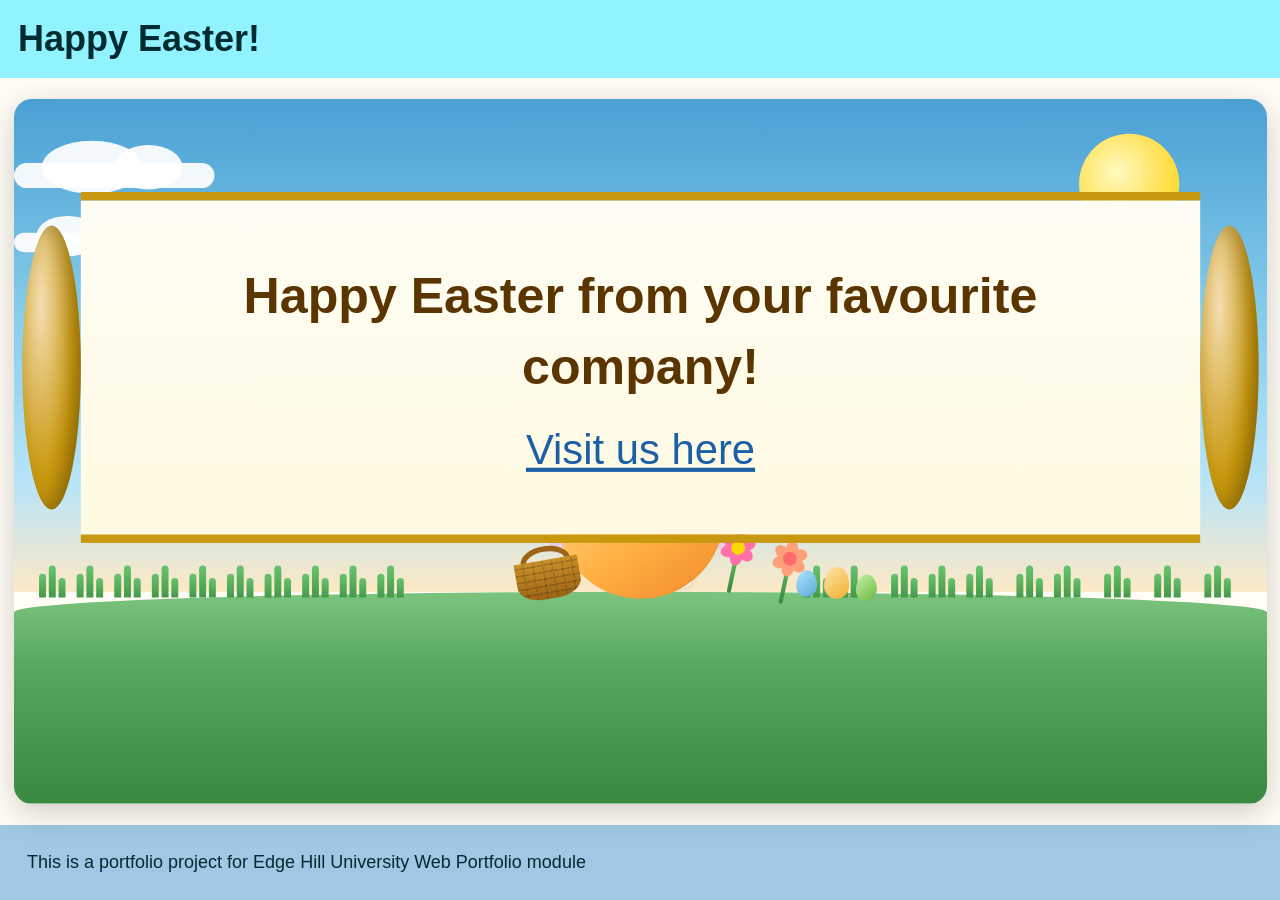
==== card.html @ 869fa644 "Amending the animations" ====
<!DOCTYPE html>
<html lang="en">
<head>
    <meta charset="UTF-8">
    <meta name="viewport" content="width=device-width, initial-scale=1.0">
    <link rel="stylesheet" href="styles.css"/>
    <link rel="stylesheet" href="card.css"/>
    <title>Happy Easter!</title>
</head>
<body>
    <header>
        <h1>Happy Easter!</h1>
    </header>
    <main>
        <section id="card-stage" aria-label="Animated Easter card">
            <div class="scene" aria-hidden="true">

                <!-- Sky and clouds — drawn first, behind everything -->
                <div class="sky"></div>
                <div class="sun"></div>
                <div class="cloud cloud--1"></div>
                <div class="cloud cloud--2"></div>

                <!--
                    BUNNY drawn before the ground, grass and egg-scene.
                    The ground (below) renders IN FRONT of the bunny, so the
                    green earth masks the bunny's lower body while it rises —
                    it only becomes visible once it climbs above soil level.
                    Grass and egg-scene (later still) also render in front.
                -->
                <div class="bunny">
                    <div class="bunny__ears">
                        <div class="bunny__ear bunny__ear--left"></div>
                        <div class="bunny__ear bunny__ear--right"></div>
                    </div>
                    <div class="bunny__head">
                        <div class="bunny__eye bunny__eye--left"></div>
                        <div class="bunny__eye bunny__eye--right"></div>
                        <div class="bunny__nose"></div>
                        <div class="bunny__mouth"></div>
                    </div>
                    <div class="bunny__body">
                        <div class="bunny__arm bunny__arm--left"></div>
                        <div class="bunny__arm bunny__arm--right"></div>
                        <div class="bunny__tail"></div>
                    </div>
                </div><!-- /bunny -->

                <!-- Ground renders in front of the bunny — masks its lower body during rise -->
                <div class="ground"></div>

                <!-- Grass tufts also render in front of the bunny -->

                <div class="grass grass--1"><span></span><span></span><span></span></div>
                <div class="grass grass--2"><span></span><span></span><span></span></div>
                <div class="grass grass--3"><span></span><span></span><span></span></div>
                <div class="grass grass--4"><span></span><span></span><span></span></div>
                <div class="grass grass--5"><span></span><span></span><span></span></div>
                <div class="grass grass--6"><span></span><span></span><span></span></div>
                <div class="grass grass--7"><span></span><span></span><span></span></div>
                <div class="grass grass--8"><span></span><span></span><span></span></div>
                <div class="grass grass--9"><span></span><span></span><span></span></div>
                <div class="grass grass--10"><span></span><span></span><span></span></div>
                <div class="grass grass--11"><span></span><span></span><span></span></div>
                <div class="grass grass--12"><span></span><span></span><span></span></div>
                <div class="grass grass--13"><span></span><span></span><span></span></div>
                <div class="grass grass--14"><span></span><span></span><span></span></div>
                <div class="grass grass--15"><span></span><span></span><span></span></div>
                <div class="grass grass--16"><span></span><span></span><span></span></div>
                <div class="grass grass--17"><span></span><span></span><span></span></div>
                <div class="grass grass--18"><span></span><span></span><span></span></div>
                <div class="grass grass--19"><span></span><span></span><span></span></div>
                <div class="grass grass--20"><span></span><span></span><span></span></div>

                <!--
                    Egg-scene renders in front of the bunny AND the grass (later in DOM).
                    Crack divs are inside .egg__top-half (the visible upper half) so all
                    8 cracks appear on the surface before the top flies off.
                -->
                <div class="egg-scene">
                    <!-- Bottom shell: always clipped to lower half, no decorations needed -->
                    <div class="egg"></div>
                    <!-- Top half: all decoration + all crack lines live here -->
                    <div class="egg__top-half">
                        <div class="egg__stripe"></div>
                        <div class="egg__dot egg__dot--1"></div>
                        <div class="egg__dot egg__dot--2"></div>
                        <div class="egg__dot egg__dot--3"></div>
                        <div class="egg__crack egg__crack--1"></div>
                        <div class="egg__crack egg__crack--2"></div>
                        <div class="egg__crack egg__crack--3"></div>
                        <div class="egg__crack egg__crack--4"></div>
                        <div class="egg__crack egg__crack--5"></div>
                        <div class="egg__crack egg__crack--6"></div>
                        <div class="egg__crack egg__crack--7"></div>
                        <div class="egg__crack egg__crack--8"></div>
                    </div>
                    <div class="egg-flash"></div>
                </div>

                <!-- Confetti: 20 pieces burst outward at 9.1s+ -->
                <div class="confetti confetti--1"></div>
                <div class="confetti confetti--2"></div>
                <div class="confetti confetti--3"></div>
                <div class="confetti confetti--4"></div>
                <div class="confetti confetti--5"></div>
                <div class="confetti confetti--6"></div>
                <div class="confetti confetti--7"></div>
                <div class="confetti confetti--8"></div>
                <div class="confetti confetti--9"></div>
                <div class="confetti confetti--10"></div>
                <div class="confetti confetti--11"></div>
                <div class="confetti confetti--12"></div>
                <div class="confetti confetti--13"></div>
                <div class="confetti confetti--14"></div>
                <div class="confetti confetti--15"></div>
                <div class="confetti confetti--16"></div>
                <div class="confetti confetti--17"></div>
                <div class="confetti confetti--18"></div>
                <div class="confetti confetti--19"></div>
                <div class="confetti confetti--20"></div>

                <!-- Basket: pulled out at 13.7s -->
                <div class="item item--basket">
                    <div class="basket">
                        <div class="basket__handle"></div>
                        <div class="basket__body"></div>
                    </div>
                </div>

                <!-- Flowers: pulled out at 16.5s -->
                <div class="item item--flowers">
                    <div class="flowers">
                        <div class="flower">
                            <div class="flower__stem"></div>
                            <div class="flower__petal flower__petal--1"></div>
                            <div class="flower__petal flower__petal--2"></div>
                            <div class="flower__petal flower__petal--3"></div>
                            <div class="flower__petal flower__petal--4"></div>
                            <div class="flower__petal flower__petal--5"></div>
                            <div class="flower__petal flower__petal--6"></div>
                            <div class="flower__center"></div>
                        </div>
                        <div class="flower">
                            <div class="flower__stem"></div>
                            <div class="flower__petal flower__petal--1"></div>
                            <div class="flower__petal flower__petal--2"></div>
                            <div class="flower__petal flower__petal--3"></div>
                            <div class="flower__petal flower__petal--4"></div>
                            <div class="flower__petal flower__petal--5"></div>
                            <div class="flower__petal flower__petal--6"></div>
                            <div class="flower__center"></div>
                        </div>
                    </div>
                </div>

                <!-- Small eggs: pulled out at 19.3s -->
                <div class="item item--eggs">
                    <div class="small-eggs">
                        <div class="small-egg small-egg--1"></div>
                        <div class="small-egg small-egg--2"></div>
                        <div class="small-egg small-egg--3"></div>
                    </div>
                </div>

                <!--
                    Scroll: pulled out at 22s, unrolls at 23.5s, zooms to viewer at 26.5s.
                    id attributes let PHP/JS inject the company message and link at serve time.
                -->
                <div class="scroll-container">
                    <div class="scroll">
                        <div class="scroll__roll"></div>
                        <div class="scroll__paper">
                            <p class="scroll__message" id="card-message">Happy Easter from your favourite company!</p>
                            <a class="scroll__link" id="card-link" href="#">Visit us here</a>
                        </div>
                        <div class="scroll__roll"></div>
                    </div>
                </div>

            </div>

            <!-- Screen-reader description of the full animation sequence -->
            <p class="sr-only">
                An animated Easter card. A decorated egg rolls in from the left, grows larger, and begins to crack.
                After shaking and cracking, the top of the egg flies off with a burst of colourful confetti.
                An Easter Bunny climbs out of the broken shell and retrieves items: a wicker basket, a bunch of flowers,
                and small Easter eggs. Finally, the bunny pulls out a scroll which unrolls to reveal a personalised message.
            </p>
        </section>
    </main>
    <footer>
        <small>This is a portfolio project for Edge Hill University Web Portfolio module</small>
    </footer>

    <script>
    /*
     * Scene scaler.
     * The scene is drawn at a fixed 900 × 506.25 px "design" size so that all
     * pixel-based sizes and positions in card.css are always correct.
     * A CSS scale() transform shrinks (or grows) the scene to match whatever
     * width the stage currently occupies, keeping everything proportional.
     * ResizeObserver re-runs the calculation whenever the stage changes size.
     */
    (function () {
        var DESIGN_W = 900;
        var DESIGN_H = 506.25; /* 900 × 9/16 */

        function scaleScene() {
            var stage = document.getElementById('card-stage');
            var scene = stage && stage.querySelector('.scene');
            if (!stage || !scene) return;

            /* Measure the inner content area of main (excludes its padding),
               which is exactly the space available for the stage. */
            var mainEl = document.querySelector('main');
            var cs     = mainEl ? window.getComputedStyle(mainEl) : null;
            var availW = mainEl
                ? mainEl.clientWidth  - parseFloat(cs.paddingLeft)  - parseFloat(cs.paddingRight)
                : window.innerWidth;
            var availH = mainEl
                ? mainEl.clientHeight - parseFloat(cs.paddingTop)   - parseFloat(cs.paddingBottom)
                : window.innerHeight;

            /* Pick the scale that fits in both dimensions */
            var scale = Math.min(availW / DESIGN_W, availH / DESIGN_H);

            /* Explicitly size the stage so it fills available space */
            stage.style.width  = (scale * DESIGN_W) + 'px';
            stage.style.height = (scale * DESIGN_H) + 'px';

            /* Scale the scene content to match */
            scene.style.width           = DESIGN_W + 'px';
            scene.style.height          = DESIGN_H + 'px';
            scene.style.right           = 'auto';
            scene.style.bottom          = 'auto';
            scene.style.transformOrigin = '0 0';
            scene.style.transform       = 'scale(' + scale + ')';
        }

        function init() {
            scaleScene();
            window.addEventListener('resize', scaleScene);
        }

        if (document.readyState === 'loading') {
            document.addEventListener('DOMContentLoaded', init);
        } else {
            init();
        }
    }());
    </script>

    <script>
    /*
     * Scroll text font scaler.
     * The scroll paper has a fixed height (56px). If the injected message is
     * long enough to overflow, this script reduces the font size in 0.5px steps
     * until the content fits, stopping at a minimum of 6px.
     * It temporarily expands the paper to its final unrolled width (200px) to
     * get an accurate measurement, then resets it so the CSS animation works.
     */
    (function () {
        function fitScrollText() {
            var paper  = document.querySelector('.scroll__paper');
            var msg    = document.getElementById('card-message');
            var link   = document.getElementById('card-link');
            if (!paper || !msg) return;

            /* Expand to final unrolled dimensions for measurement */
            paper.style.width   = '240px';
            paper.style.padding = '6px 14px';

            var size = 12;
            msg.style.fontSize = size + 'px';

            /* Shrink until all content fits inside the 56px fixed height */
            while (size > 6 && paper.scrollHeight > paper.clientHeight) {
                size -= 0.5;
                msg.style.fontSize  = size + 'px';
                if (link) link.style.fontSize = Math.max(size - 1.5, 5) + 'px';
            }

            /* Reset — the CSS animation handles the actual width/padding */
            paper.style.width   = '';
            paper.style.padding = '';
        }

        if (document.readyState === 'loading') {
            document.addEventListener('DOMContentLoaded', fitScrollText);
        } else {
            fitScrollText();
        }
    }());
    </script>
</body>
</html>
---- styles.css ----
:root {
    --colour-bg: #FFFDF6;
    --colour-nav: #90F3FF;
    --colour-confirm: #68EDC6;
    --colour-preview-bg: #A0C7E3;
    --colour-input: #DFFDFF;
    --colour-cancel: #E5E1EE;
    --colour-text: #002B30;

    --colour-confirm-hover: #005240;
    --colour-cancel-hover: #7A1A1A;
    --colour-file-btn-hover: #154A6C;
    --colour-hover-text: #FFFFFF;

    --font-size-base: 18px;
    --font-size-H1: 2rem; /*~36px*/
    --font-size-H2: 1.8rem; /*~32px*/
    --font-size-form-label: 1.2rem; /*~22px*/
    --font-size-input: 1.1rem; /*~20px*/
    --font-size-help: 1rem; /*18px*/
    --font-size-button: 1.7rem; /*~30px*/

    --font-weight-regular: 400;
    --font-weight-semibold: 700;
    --fontweight-bold: 800;

    --border-width-input: 0.1rem; /*2px*/
    --border-radius-input: 0.4rem;

    --input-height: 2rem;
    --input-long-height: 4rem;
    --input-width-text: 100%;
    --input-width-other: 40%;

    --space-xs: 0.2rem;
    --space-s: 0.5rem;
    --space-m: 1rem;
    --space-l: 1.5rem;

}

* {
    font-family: 'Trebuchet MS', 'Lucida Sans Unicode', 'Lucida Grande', 'Lucida Sans', Arial, sans-serif;
    color: var(--colour-text);
    font-size: var(--font-size-base);
}

body {
    background-color: var(--colour-bg);
    margin: 0;
    display: flex;
    flex-direction: column;
    min-height: 100vh;
}

main {
    width: 60vw;
    margin: 0 auto;
    flex: 1;
}

footer {
    background-color: var(--colour-preview-bg);
    color: var(--colour-text);
    padding: var(--space-l);
}

header {
    background-color: var(--colour-nav);
}

h1 {
    font-size: var(--font-size-H1);
    margin: 0;
    padding: var(--space-m);
}

h2 {
    font-size: var(--font-size-H2);
}

H3 {
    font-size: var(--font-size-H3);
}

form {
    display:flex;
    flex-direction: column;
}

label {
    font-size: var(--font-size-form-label);
    margin-top: var(--space-m);
    margin-bottom: var(--space-s);
    font-weight: var(--font-weight-semibold);
    display: block;
}

.help {
    font-size: var(--font-size-help);
    margin: var(--space-xs) 0;
}

input,
textarea,
select {
    font-size: var(--font-size-input);
    background-color: var(--colour-input);
    border: var(--border-width-input) solid var(--colour-preview-bg);
    border-radius: var(--border-radius-input);
    height: var(--input-height);
}

input[type="text"],
input[type="email"],
input[type="url"],
textarea {
    padding: var(--space-xs) var(--space-s);
    box-sizing: border-box;
    width: var(--input-width-text);
}

textarea  {
    height: var(--input-long-height);
}

input[type="file"],
select {
    width: var(--input-width-other);
    line-height: var(--input-height);
    padding: var(--space-xs);
}

input[type="file"]::file-selector-button {
    background-color: var(--colour-preview-bg);
    color: var(--colour-text);
    border: none;
    border-radius: var(--border-radius-input);
    padding: var(--space-xs);
}

.buttons {
    display: flex;
    flex-wrap: wrap;
    gap: var(--space-l);
    justify-content: flex-end;
    margin: var(--space-l) 0;
}

.buttons .help {
    width: 100%;
    text-align: right;
    margin: 0;
}

.buttons .next {
    order: 2;
}

button {
    font-size: var(--font-size-button);
    font-weight: var(--font-weight-semibold);
    text-transform: uppercase;
    padding: var(--space-s);
    border-radius: var(--border-radius-input);
    border: none;
    min-width: 6rem;
}

button[type="submit"] {
    background-color: var(--colour-confirm);
}

button[type="reset"],
button[type="button"] {
    background-color: var(--colour-cancel);
}

button[type="submit"]:hover {
    background-color: var(--colour-confirm-hover);
    color: var(--colour-hover-text);
    cursor: pointer;
}

button[type="reset"]:hover,
button[type="button"]:hover {
    background-color: var(--colour-cancel-hover);
    color: var(--colour-hover-text);
    cursor: pointer;
}

.card-preview {
    background-color: var(--colour-preview-bg);
    border-radius: var(--border-radius-input);
    width: 400px;
    height: 400px;
    display: flex;
    flex-direction: column;
    align-items: center;
    justify-content: center;
    gap: var(--space-m);
    margin: var(--space-l) auto;
}

.card-preview__phrase {
    font-size: var(--font-size-form-label);
    font-weight: var(--font-weight-semibold);
    text-align: center;
    padding: var(--space-m);
}

.card-preview__image {
    width: 200px;
    height: 200px;
    background-color: var(--colour-input);
    border-radius: var(--border-radius-input);
}

input[type="file"]::file-selector-button:hover {
    background-color: var(--colour-file-btn-hover);
    color: var(--colour-hover-text);
    cursor: pointer;
}
---- card.css ----
/* ============================================================
   PAGE-LEVEL OVERRIDES FOR card.html
   card.css loads after styles.css, so these win the cascade.
============================================================ */

/* Remove the 60 vw cap from styles.css so the stage can fill the page */
main {
    width: 100%;
    padding: 0.75rem;
    box-sizing: border-box;
    display: flex;
    align-items: center;
    justify-content: center;
}

/* ============================================================
   STAGE  (width + height set by scaleScene JS)
============================================================ */
#card-stage {
    position: relative;
    margin: 0;
    aspect-ratio: 16 / 9;
    overflow: hidden;
    border-radius: 1rem;
    box-shadow: 0 8px 32px rgba(0, 0, 0, 0.2);
}

.scene {
    position: absolute;
    inset: 0;
}

/* ============================================================
   SKY
============================================================ */
.sky {
    position: absolute;
    inset: 0 0 30% 0;
    background: linear-gradient(
        to bottom,
        #4a9fd4 0%,
        #87ceeb 45%,
        #b8e4f9 78%,
        #fde9c5 100%
    );
}

/* ============================================================
   SUN
============================================================ */
.sun {
    position: absolute;
    top: 5%;
    right: 7%;
    width: 8%;
    aspect-ratio: 1;
    border-radius: 50%;
    background: radial-gradient(circle at 38% 38%, #fffac0 0%, #ffe566 45%, #ffd000 100%);
    box-shadow:
        0 0 0 4%  rgba(255, 220, 50, 0.30),
        0 0 0 8%  rgba(255, 220, 50, 0.15),
        0 0 0 13% rgba(255, 220, 50, 0.07);
    animation: sun-pulse 4s ease-in-out infinite alternate;
}

@keyframes sun-pulse {
    from {
        box-shadow:
            0 0 0 4%  rgba(255, 220, 50, 0.30),
            0 0 0 8%  rgba(255, 220, 50, 0.15),
            0 0 0 13% rgba(255, 220, 50, 0.07);
    }
    to {
        box-shadow:
            0 0 0 6%  rgba(255, 220, 50, 0.45),
            0 0 0 12% rgba(255, 220, 50, 0.22),
            0 0 0 18% rgba(255, 220, 50, 0.09);
    }
}

/* ============================================================
   CLOUDS
============================================================ */
.cloud {
    position: absolute;
    background: rgba(255, 255, 255, 0.92);
    border-radius: 50px;
}

.cloud::before,
.cloud::after {
    content: '';
    position: absolute;
    background: rgba(255, 255, 255, 0.92);
    border-radius: 50%;
}

/* Cloud 1 – larger, drifts slowly */
.cloud--1 {
    top: 9%;
    width: 16%;
    height: 3.6%;
    animation: cloud-drift 32s linear -6s infinite;
}
.cloud--1::before {
    width: 50%;
    height: 210%;
    top: -88%;
    left: 14%;
}
.cloud--1::after {
    width: 34%;
    height: 175%;
    top: -68%;
    left: 50%;
}

/* Cloud 2 – smaller, drifts faster */
.cloud--2 {
    top: 19%;
    width: 11%;
    height: 2.8%;
    animation: cloud-drift 44s linear -20s infinite;
}
.cloud--2::before {
    width: 46%;
    height: 210%;
    top: -88%;
    left: 16%;
}
.cloud--2::after {
    width: 28%;
    height: 170%;
    top: -64%;
    left: 52%;
}

@keyframes cloud-drift {
    from { left: -22%; }
    to   { left: 112%; }
}

/* ============================================================
   GROUND
============================================================ */
.ground {
    position: absolute;
    bottom: 0;
    left: 0;
    right: 0;
    height: 30%;
    background: linear-gradient(180deg, #7bc47f 0%, #56a65b 38%, #3b8840 100%);
    border-radius: 52% 52% 0 0 / 10% 10% 0 0;
}

/* ============================================================
   GRASS TUFTS  (constant sway animation throughout)
============================================================ */
.grass {
    position: absolute;
    bottom: 29.2%;
    display: flex;
    align-items: flex-end;
    gap: 2px;
}

.grass span {
    display: block;
    width: 5px;
    background: linear-gradient(to top, #459948, #68c46e);
    border-radius: 3px 3px 0 0;
    transform-origin: bottom center;
}

/* Three blade heights per tuft */
.grass span:nth-child(1) {
    height: 17px;
    animation: grass-sway 2.0s ease-in-out infinite alternate;
}
.grass span:nth-child(2) {
    height: 23px;
    animation: grass-sway 2.0s ease-in-out 0.25s infinite alternate-reverse;
}
.grass span:nth-child(3) {
    height: 14px;
    animation: grass-sway 2.0s ease-in-out 0.5s infinite alternate;
}

@keyframes grass-sway {
    from { transform: rotate(-9deg); }
    to   { transform: rotate(9deg); }
}

/* Horizontal positions – left side stops before centre, right side after */
.grass--1  { left:  2%; }
.grass--2  { left:  5%; }
.grass--3  { left:  8%; }
.grass--4  { left: 11%; }
.grass--5  { left: 14%; }
.grass--6  { left: 17%; }
.grass--7  { left: 20%; }
.grass--8  { left: 23%; }
.grass--9  { left: 26%; }
.grass--10 { left: 29%; }
.grass--11 { left: 63%; }
.grass--12 { left: 66%; }
.grass--13 { left: 70%; }
.grass--14 { left: 73%; }
.grass--15 { left: 76%; }
.grass--16 { left: 80%; }
.grass--17 { left: 83%; }
.grass--18 { left: 87%; }
.grass--19 { left: 91%; }
.grass--20 { left: 95%; }

/* Stagger sway timing so each tuft moves independently */
.grass--2  span { animation-delay: 0.30s; }
.grass--3  span { animation-delay: 0.70s; }
.grass--4  span { animation-delay: 1.10s; }
.grass--5  span { animation-delay: 0.10s; }
.grass--6  span { animation-delay: 0.55s; }
.grass--7  span { animation-delay: 0.90s; }
.grass--8  span { animation-delay: 1.30s; }
.grass--9  span { animation-delay: 0.20s; }
.grass--10 span { animation-delay: 0.65s; }
.grass--11 span { animation-delay: 1.05s; }
.grass--12 span { animation-delay: 0.40s; }
.grass--13 span { animation-delay: 0.80s; }
.grass--14 span { animation-delay: 1.20s; }
.grass--15 span { animation-delay: 0.15s; }
.grass--16 span { animation-delay: 0.50s; }
.grass--17 span { animation-delay: 0.95s; }
.grass--18 span { animation-delay: 1.35s; }
.grass--19 span { animation-delay: 0.35s; }
.grass--20 span { animation-delay: 0.75s; }

/* ============================================================
   EGG  (rolls in from the horizon: 0s → 6s)
============================================================ */

/*
 * The egg-scene is anchored so its bottom edge sits on the ground line,
 * horizontally centred. All transform work (centering, scale, rotate)
 * is done inside the keyframes so there is no static transform conflict.
 */
.egg-scene {
    position: absolute;
    bottom: 29%;
    left: 50%;
    width: 120px;
    height: 150px;
    animation:
        egg-roll-in 6s ease-out   forwards,
        egg-shake   3s ease-in-out 6s forwards;
}

/*
 * Rolls in from left-of-screen to centre with a smooth ease-out.
 * Two keyframes only — extra stops caused the visible stutter.
 * Scale 0.6→1 gives a gentle depth/distance effect.
 * No translateY: the egg stays on the ground line throughout.
 */
@keyframes egg-roll-in {
    0%   { transform: translateX(calc(-50% - 700px)) scale(0.6) rotate(   0deg); }
    100% { transform: translateX(-50%)               scale(1)   rotate(-720deg); }
}

/*
 * Bottom shell: ALWAYS clipped to the lower half via static clip-path.
 * Both .egg and .egg__top-half together look like one complete egg
 * during roll-in. When the top half flies off the shell remains.
 * No animation needed — clip-path is permanent.
 */
.egg {
    position: absolute;
    inset: 0;
    background:
        radial-gradient(ellipse at 32% 28%, rgba(255, 255, 255, 0.55) 0%, transparent 45%),
        linear-gradient(145deg, #ffe8c0 0%, #ffd080 35%, #ffb040 65%, #f08830 100%);
    border-radius: 50% 50% 50% 50% / 60% 60% 40% 40%;
    overflow: hidden;
    clip-path: inset(50% 0 0 0);   /* always shows bottom half (the shell bowl) */
}

/*
 * Top half: ALWAYS clipped to the upper half. Visible from the start so the
 * egg looks complete during roll-in. Carries all the decorations.
 * overflow: hidden clips its children to the oval before the clip-path halves it.
 * At 9s it flies upward and fades, leaving just the shell below.
 */
.egg__top-half {
    position: absolute;
    inset: 0;
    background:
        radial-gradient(ellipse at 32% 28%, rgba(255, 255, 255, 0.55) 0%, transparent 45%),
        linear-gradient(145deg, #ffe8c0 0%, #ffd080 35%, #ffb040 65%, #f08830 100%);
    border-radius: 50% 50% 50% 50% / 60% 60% 40% 40%;
    overflow: hidden;              /* clips stripe/dots to the oval */
    clip-path: inset(0 0 50% 0);  /* always shows top half only */
    pointer-events: none;
    animation: egg-top-fly 1.0s ease-in 9s forwards;
}

@keyframes egg-top-fly {
    0%   { opacity: 1; transform: translateY(0)      rotate( 0deg); }
    100% { opacity: 0; transform: translateY(-220px) rotate(35deg); }
}

/* Horizontal decorative stripe across the middle */
.egg__stripe {
    position: absolute;
    left: 0;
    right: 0;
    top: 36%;
    height: 16%;
    background: rgba(220, 80, 140, 0.5);
}

/* Two thinner accent bands above and below the main stripe */
.egg__stripe::before {
    content: '';
    position: absolute;
    top: -55%;
    left: 0;
    right: 0;
    height: 50%;
    background: rgba(80, 160, 240, 0.4);
}

.egg__stripe::after {
    content: '';
    position: absolute;
    bottom: -55%;
    left: 0;
    right: 0;
    height: 50%;
    background: rgba(80, 210, 140, 0.4);
}

/* Polka dots */
.egg__dot {
    position: absolute;
    border-radius: 50%;
    background: rgba(255, 255, 255, 0.55);
}

.egg__dot--1 { width: 14px; height: 14px; top: 14%; left: 18%; }
.egg__dot--2 { width: 10px; height: 10px; top: 62%; right: 20%; }
.egg__dot--3 { width:  8px; height:  8px; top: 22%; right: 16%; }

/* ── Crack lines (hidden until the shake phase, 6s+) ────────────── */
.egg__crack {
    position: absolute;
    background: rgba(70, 30, 5, 0.8);
    border-radius: 1px;
    opacity: 0;
    animation: crack-appear 0.25s ease-in forwards;
}

/*
 * All cracks live inside .egg__top-half (the visible top half).
 * Positions are all within the top 48% so they're fully visible
 * before the top half flies off.  Eight cracks appear progressively
 * through the shake phase (6.3 s → 8.6 s).
 */
.egg__crack--1 { width: 3px; height: 26%; top: 10%; left: 44%; transform: rotate(12deg);  animation-delay: 6.3s; }
.egg__crack--2 { width: 2px; height: 20%; top: 20%; left: 28%; transform: rotate(-25deg); animation-delay: 6.7s; }
.egg__crack--3 { width: 2px; height: 18%; top: 30%; right: 24%; transform: rotate(35deg); animation-delay: 7.1s; }
.egg__crack--4 { width: 2px; height: 15%; top: 16%; right: 18%; transform: rotate(-12deg); animation-delay: 7.4s; }
.egg__crack--5 { width: 2px; height: 19%; top: 26%; left: 56%; transform: rotate(-20deg); animation-delay: 7.7s; }
.egg__crack--6 { width: 2px; height: 14%; top: 37%; left: 22%; transform: rotate(42deg);  animation-delay: 8.0s; }
.egg__crack--7 { width: 3px; height: 12%; top: 40%; right: 32%; transform: rotate(-5deg);  animation-delay: 8.3s; }
.egg__crack--8 { width: 2px; height: 10%; top: 44%; left: 50%; transform: rotate(9deg);   animation-delay: 8.6s; }

@keyframes crack-appear {
    from { opacity: 0; }
    to   { opacity: 1; }
}

/* ── Egg shake (6s → 9s) ─────────────────────────────────────────── */
/*
 * Must include translateX(-50%) in every keyframe because this
 * animation replaces the roll-in animation's held transform value.
 * Intensity increases over time to build up to the explosion.
 */
@keyframes egg-shake {
    0%,  100% { transform: translateX(-50%) scale(1)    rotate(0deg);  }
    10%        { transform: translateX(calc(-50% + 6px))  scale(1)    rotate( 3deg); }
    20%        { transform: translateX(calc(-50% - 6px))  scale(1)    rotate(-3deg); }
    30%        { transform: translateX(calc(-50% + 9px))  scale(1)    rotate( 4deg); }
    40%        { transform: translateX(calc(-50% - 8px))  scale(1)    rotate(-4deg); }
    50%        { transform: translateX(calc(-50% + 11px)) scale(1.03) rotate( 5deg); }
    60%        { transform: translateX(calc(-50% - 10px)) scale(1.03) rotate(-5deg); }
    70%        { transform: translateX(calc(-50% + 14px)) scale(1.07) rotate( 7deg); }
    80%        { transform: translateX(calc(-50% - 12px)) scale(1.07) rotate(-7deg); }
    90%        { transform: translateX(calc(-50% + 8px))  scale(1.10) rotate( 4deg); }
}

/* ── Flash burst (centred on egg position, fires at 9s) ─────────── */
.egg-flash {
    position: absolute;
    inset: -180%;
    background: radial-gradient(circle, rgba(255, 255, 255, 0.95) 0%, transparent 65%);
    border-radius: 50%;
    opacity: 0;
    pointer-events: none;
    animation: egg-flash 0.55s ease-out 9s forwards;
}

@keyframes egg-flash {
    0%   { opacity: 0; transform: scale(0.3); }
    20%  { opacity: 1; transform: scale(0.8); }
    100% { opacity: 0; transform: scale(2.2); }
}

/* ============================================================
   CONFETTI  (bursts from egg centre at 9.1s+)
============================================================ */

/*
 * Each piece starts at the egg's position (bottom:29%, left:50%)
 * and flies to a unique destination via its own @keyframes.
 */
.confetti {
    position: absolute;
    bottom: 29%;
    left: 50%;
    width: 10px;
    height: 10px;
    border-radius: 2px;
    opacity: 0;
    pointer-events: none;
}

/* Individual colours and shapes */
.confetti--1  { background: #ff6b6b; }
.confetti--2  { background: #ffd93d; }
.confetti--3  { background: #6bcb77; border-radius: 50%; }
.confetti--4  { background: #4d96ff; }
.confetti--5  { background: #ff922b; }
.confetti--6  { background: #cc5de8; }
.confetti--7  { background: #ff6b6b; width: 6px;  height: 14px; }
.confetti--8  { background: #74c0fc; }
.confetti--9  { background: #a9e34b; }
.confetti--10 { background: #ffd93d; border-radius: 50%; }
.confetti--11 { background: #ff6b6b; width: 14px; height: 6px; }
.confetti--12 { background: #4d96ff; }
.confetti--13 { background: #6bcb77; }
.confetti--14 { background: #cc5de8; border-radius: 50%; }
.confetti--15 { background: #ff922b; }
.confetti--16 { background: #74c0fc; width: 6px;  height: 14px; }
.confetti--17 { background: #a9e34b; }
.confetti--18 { background: #ffd93d; }
.confetti--19 { background: #ff6b6b; border-radius: 50%; }
.confetti--20 { background: #cc5de8; width: 14px; height: 6px; }

/* Individual animation assignments (staggered by 0–0.2s) */
.confetti--1  { animation: cf1  2.0s ease-out 9.10s forwards; }
.confetti--2  { animation: cf2  2.2s ease-out 9.10s forwards; }
.confetti--3  { animation: cf3  1.8s ease-out 9.10s forwards; }
.confetti--4  { animation: cf4  2.4s ease-out 9.10s forwards; }
.confetti--5  { animation: cf5  1.9s ease-out 9.15s forwards; }
.confetti--6  { animation: cf6  2.1s ease-out 9.15s forwards; }
.confetti--7  { animation: cf7  2.3s ease-out 9.15s forwards; }
.confetti--8  { animation: cf8  1.7s ease-out 9.15s forwards; }
.confetti--9  { animation: cf9  2.0s ease-out 9.20s forwards; }
.confetti--10 { animation: cf10 2.2s ease-out 9.20s forwards; }
.confetti--11 { animation: cf11 1.8s ease-out 9.20s forwards; }
.confetti--12 { animation: cf12 2.4s ease-out 9.20s forwards; }
.confetti--13 { animation: cf13 1.9s ease-out 9.25s forwards; }
.confetti--14 { animation: cf14 2.1s ease-out 9.25s forwards; }
.confetti--15 { animation: cf15 2.3s ease-out 9.25s forwards; }
.confetti--16 { animation: cf16 1.7s ease-out 9.25s forwards; }
.confetti--17 { animation: cf17 2.0s ease-out 9.30s forwards; }
.confetti--18 { animation: cf18 2.2s ease-out 9.30s forwards; }
.confetti--19 { animation: cf19 1.8s ease-out 9.30s forwards; }
.confetti--20 { animation: cf20 2.4s ease-out 9.30s forwards; }

/* Unique trajectories (translate + rotate/scale to look like flying debris) */
@keyframes cf1  { 0%{opacity:1;transform:translate(  0,   0) rotate(  0deg)} 100%{opacity:0;transform:translate( -95px,-170px) rotate( 540deg)} }
@keyframes cf2  { 0%{opacity:1;transform:translate(  0,   0) rotate(  0deg)} 100%{opacity:0;transform:translate(  75px,-190px) rotate(-360deg)} }
@keyframes cf3  { 0%{opacity:1;transform:translate(  0,   0) scale(1)      } 100%{opacity:0;transform:translate( 140px,-130px) scale(0.3)       } }
@keyframes cf4  { 0%{opacity:1;transform:translate(  0,   0) rotate(  0deg)} 100%{opacity:0;transform:translate(-150px,-110px) rotate( 720deg)} }
@keyframes cf5  { 0%{opacity:1;transform:translate(  0,   0) rotate(  0deg)} 100%{opacity:0;transform:translate(  45px,-215px) rotate( 480deg)} }
@keyframes cf6  { 0%{opacity:1;transform:translate(  0,   0) rotate(  0deg)} 100%{opacity:0;transform:translate( -65px,-185px) rotate(-540deg)} }
@keyframes cf7  { 0%{opacity:1;transform:translate(  0,   0) rotate(  0deg)} 100%{opacity:0;transform:translate( 115px,-150px) rotate( 360deg)} }
@keyframes cf8  { 0%{opacity:1;transform:translate(  0,   0) rotate(  0deg)} 100%{opacity:0;transform:translate(-125px, -90px) rotate(-270deg)} }
@keyframes cf9  { 0%{opacity:1;transform:translate(  0,   0) rotate(  0deg)} 100%{opacity:0;transform:translate(  85px,-200px) rotate( 450deg)} }
@keyframes cf10 { 0%{opacity:1;transform:translate(  0,   0) scale(1)      } 100%{opacity:0;transform:translate( -55px,-235px) scale(0.2)       } }
@keyframes cf11 { 0%{opacity:1;transform:translate(  0,   0) rotate(  0deg)} 100%{opacity:0;transform:translate( 165px,-100px) rotate(-720deg)} }
@keyframes cf12 { 0%{opacity:1;transform:translate(  0,   0) rotate(  0deg)} 100%{opacity:0;transform:translate(-185px, -70px) rotate( 360deg)} }
@keyframes cf13 { 0%{opacity:1;transform:translate(  0,   0) rotate(  0deg)} 100%{opacity:0;transform:translate(  25px,-255px) rotate(-480deg)} }
@keyframes cf14 { 0%{opacity:1;transform:translate(  0,   0) rotate(  0deg)} 100%{opacity:0;transform:translate( -85px,-215px) rotate( 630deg)} }
@keyframes cf15 { 0%{opacity:1;transform:translate(  0,   0) scale(1)      } 100%{opacity:0;transform:translate( 125px,-180px) scale(0.2)       } }
@keyframes cf16 { 0%{opacity:1;transform:translate(  0,   0) rotate(  0deg)} 100%{opacity:0;transform:translate(-145px,-140px) rotate(-360deg)} }
@keyframes cf17 { 0%{opacity:1;transform:translate(  0,   0) rotate(  0deg)} 100%{opacity:0;transform:translate(  65px,-225px) rotate( 720deg)} }
@keyframes cf18 { 0%{opacity:1;transform:translate(  0,   0) rotate(  0deg)} 100%{opacity:0;transform:translate( -45px,-265px) rotate(-540deg)} }
@keyframes cf19 { 0%{opacity:1;transform:translate(  0,   0) scale(1)      } 100%{opacity:0;transform:translate( 185px, -80px) scale(0.2)       } }
@keyframes cf20 { 0%{opacity:1;transform:translate(  0,   0) rotate(  0deg)} 100%{opacity:0;transform:translate(-175px, -50px) rotate( 480deg)} }

/* ============================================================
   EASTER BUNNY  (rises up from 10.5s, idle bounce after)
============================================================ */

/*
 * The bunny is positioned so its feet sit on the ground line.
 * It starts below the scene (translateY(130%)) and slides up.
 */
.bunny {
    position: absolute;
    bottom: 29%;
    left: 50%;
    width: 100px;
    opacity: 0;
    animation:
        bunny-rise   1.6s ease-out 10.5s forwards,
        bunny-bounce 2.4s ease-in-out 12.5s infinite;
}

/*
 * Bunny rises from within the egg shell.
 * translateY(35%) ≈ 70px below final position — keeps it inside the shell area.
 * The egg-scene (which renders in front due to DOM order) hides the lower body
 * until the bunny has climbed high enough to be above the shell rim.
 * Small scale-up (0.75 → 1) reinforces the "emerging from tight space" feel.
 */
@keyframes bunny-rise {
    0%   { transform: translateX(-50%) translateY(35%) scale(0.75); opacity: 0; }
    20%  { opacity: 1; }
    80%  { transform: translateX(-50%) translateY(-2%) scale(1.02); opacity: 1; }
    100% { transform: translateX(-50%) translateY(0%)  scale(1);    opacity: 1; }
}

/* Gentle idle bob once standing */
@keyframes bunny-bounce {
    0%, 100% { transform: translateX(-50%) translateY(0px); }
    50%       { transform: translateX(-50%) translateY(-4px); }
}

/* ── Ears ───────────────────────────────────────────────────── */
.bunny__ears {
    display: flex;
    justify-content: center;
    gap: 10px;
    margin-bottom: -8px;
}

.bunny__ear {
    width: 19px;
    height: 54px;
    background: #f0e0ee;
    border-radius: 50% 50% 30% 30%;
    position: relative;
    overflow: hidden;
}

/* Pink inner ear */
.bunny__ear::after {
    content: '';
    position: absolute;
    inset: 5px 5px 10px 5px;
    background: #ffb6d9;
    border-radius: 50% 50% 30% 30%;
}

.bunny__ear--left  { transform: rotate(-8deg); }
.bunny__ear--right { transform: rotate(8deg);  }

/* ── Head ───────────────────────────────────────────────────── */
.bunny__head {
    width: 62px;
    height: 58px;
    background: radial-gradient(ellipse at 35% 33%, #fff8fb 0%, #f0e0ee 100%);
    border-radius: 50%;
    margin: 0 auto;
    position: relative;
}

.bunny__eye {
    position: absolute;
    width: 9px;
    height: 9px;
    background: #2e1a2f;
    border-radius: 50%;
    top: 38%;
}

.bunny__eye--left  { left:  20%; }
.bunny__eye--right { right: 20%; }

/* Highlight dot in each eye */
.bunny__eye::after {
    content: '';
    position: absolute;
    width: 3px;
    height: 3px;
    background: white;
    border-radius: 50%;
    top: 1px;
    left: 2px;
}

.bunny__nose {
    position: absolute;
    width: 7px;
    height: 5px;
    background: #ff9eb5;
    border-radius: 50%;
    top: 56%;
    left: 50%;
    transform: translateX(-50%);
}

.bunny__mouth {
    position: absolute;
    width: 16px;
    height: 7px;
    border-bottom: 2px solid rgba(160, 80, 100, 0.5);
    border-radius: 0 0 50% 50%;
    top: 66%;
    left: 50%;
    transform: translateX(-50%);
}

/* ── Body ───────────────────────────────────────────────────── */
.bunny__body {
    width: 82px;
    height: 92px;
    background: radial-gradient(ellipse at 34% 24%, #fff8fb 0%, #e8d0e4 55%, #d8c0d4 100%);
    border-radius: 50% 50% 45% 45%;
    margin: -8px auto 0;
    position: relative;
}

/* ── Arms ───────────────────────────────────────────────────── */
.bunny__arm {
    position: absolute;
    width: 18px;
    height: 52px;
    background: #e8d0e4;
    border-radius: 50%;
    top: 10px;
    transform-origin: top center;
}

.bunny__arm--left  { left:  -13px; transform: rotate(20deg); }
.bunny__arm--right { right: -13px; transform: rotate(-20deg); }

/*
 * Right arm reaches into the egg debris four times to pull out items.
 * Each reach animation shares the same keyframes but fires at a
 * different time (one per item). The `both` fill mode keeps the arm
 * in its resting pose between reaches.
 */
/*
 * Each reach gets a UNIQUE keyframe name.
 * Reusing the same name in a comma-separated animation list causes many
 * browsers to only run the LAST instance — so only the scroll reach fired.
 */
/*
 * fill-mode: forwards (not both).
 * "both" adds a backwards-fill: every animation holds its 0% value during
 * its delay. The last animation in the list (arm-reach-4) has the highest
 * priority, so its backwards-fill of rotate(-20deg) silently overrides the
 * active rotate(-85deg) of whichever earlier reach is running.
 * "forwards" removes the backwards-fill entirely — only the animation that
 * is actually running contributes a transform value, so all four reaches work.
 */
.bunny__arm--right {
    animation:
        arm-reach-1 1.4s ease-in-out 13.0s forwards,
        arm-reach-2 1.4s ease-in-out 15.8s forwards,
        arm-reach-3 1.4s ease-in-out 18.6s forwards,
        arm-reach-4 1.4s ease-in-out 21.4s forwards;
}

@keyframes arm-reach-1 {
    0%   { transform: rotate(-20deg); }
    35%  { transform: rotate(-85deg) translateY(8px); }
    65%  { transform: rotate(-85deg) translateY(8px); }
    100% { transform: rotate(-20deg); }
}
@keyframes arm-reach-2 {
    0%   { transform: rotate(-20deg); }
    35%  { transform: rotate(-85deg) translateY(8px); }
    65%  { transform: rotate(-85deg) translateY(8px); }
    100% { transform: rotate(-20deg); }
}
@keyframes arm-reach-3 {
    0%   { transform: rotate(-20deg); }
    35%  { transform: rotate(-85deg) translateY(8px); }
    65%  { transform: rotate(-85deg) translateY(8px); }
    100% { transform: rotate(-20deg); }
}
@keyframes arm-reach-4 {
    0%   { transform: rotate(-20deg); }
    35%  { transform: rotate(-85deg) translateY(8px); }
    65%  { transform: rotate(-85deg) translateY(8px); }
    100% { transform: rotate(-20deg); }
}

/* ── Tail ───────────────────────────────────────────────────── */
.bunny__tail {
    position: absolute;
    width: 17px;
    height: 17px;
    background: white;
    border-radius: 50%;
    bottom: 8px;
    right: 3px;
    box-shadow: 0 0 5px rgba(0, 0, 0, 0.12);
}

/* ============================================================
   ITEMS  (appear one by one as the bunny reaches into the egg)
============================================================ */

/*
 * Items start invisible and at their final ground positions.
 * Each throw animation uses translateX to offset back to the bunny's
 * centre position at frame 0, then arcs outward and lands.
 */
.item {
    position: absolute;
    bottom: 29%;
    opacity: 0;
}

/* ── Basket: thrown left, landing ~90px left of centre ────── */
.item--basket {
    left: calc(50% - 90px);
    animation: throw-basket 1.5s cubic-bezier(0.25, 0, 0.6, 1) 13.7s forwards;
}

@keyframes throw-basket {
    0%   { opacity: 1; transform: translateX( 90px) translateY(-45px)  rotate(  0deg); }
    35%  { opacity: 1; transform: translateX( 48px) translateY(-120px) rotate(-55deg); }
    75%  { opacity: 1; transform: translateX(  6px) translateY( -12px) rotate(-12deg); }
    88%  { opacity: 1; transform: translateX(  2px) translateY(  -5px) rotate( -8deg); }
    100% { opacity: 1; transform: translateX(  0px) translateY(   0px) rotate(-10deg); }
}

.basket {
    width: 46px;
    height: 38px;
    position: relative;
}

.basket__handle {
    position: absolute;
    top: 0;
    left: 50%;
    transform: translateX(-50%);
    width: 28px;
    height: 18px;
    border: 4px solid #9c6414;
    border-bottom: none;
    border-radius: 50% 50% 0 0;
}

.basket__body {
    position: absolute;
    bottom: 0;
    width: 46px;
    height: 28px;
    background: linear-gradient(180deg, #c8902a 0%, #9c6414 100%);
    border-radius: 0 0 40% 40%;
    overflow: hidden;
}

/* Woven texture via repeating gradients */
.basket__body::before {
    content: '';
    position: absolute;
    inset: 0;
    background: repeating-linear-gradient(
        0deg,
        transparent 0px, transparent 4px,
        rgba(0, 0, 0, 0.18) 4px, rgba(0, 0, 0, 0.18) 5px
    );
}

.basket__body::after {
    content: '';
    position: absolute;
    inset: 0;
    background: repeating-linear-gradient(
        90deg,
        transparent 0px, transparent 6px,
        rgba(0, 0, 0, 0.12) 6px, rgba(0, 0, 0, 0.12) 7px
    );
}

/* ── Flowers: thrown right, landing ~52px right of centre ─── */
.item--flowers {
    left: calc(50% + 52px);
    animation: throw-flowers 1.5s cubic-bezier(0.25, 0, 0.6, 1) 16.5s forwards;
}

@keyframes throw-flowers {
    0%   { opacity: 1; transform: translateX(-52px) translateY(-45px)  rotate(  0deg); }
    35%  { opacity: 1; transform: translateX(-26px) translateY(-130px) rotate( 62deg); }
    75%  { opacity: 1; transform: translateX( -5px) translateY( -12px) rotate( 14deg); }
    88%  { opacity: 1; transform: translateX( -2px) translateY(  -5px) rotate( 10deg); }
    100% { opacity: 1; transform: translateX(  0px) translateY(   0px) rotate( 12deg); }
}

.flowers {
    display: flex;
    gap: 8px;
    align-items: flex-end;
}

.flower {
    position: relative;
    width: 30px;
    height: 40px;
}

.flower__stem {
    position: absolute;
    bottom: 0;
    left: 50%;
    transform: translateX(-50%);
    width: 3px;
    height: 24px;
    background: linear-gradient(to top, #3a8a3d, #5ab55e);
    border-radius: 2px;
}

.flower__center {
    position: absolute;
    top: 2px;
    left: 50%;
    transform: translateX(-50%);
    width: 10px;
    height: 10px;
    background: #ffd700;
    border-radius: 50%;
    z-index: 1;
}

.flower__petal {
    position: absolute;
    width: 9px;
    height: 13px;
    border-radius: 50%;
    top: 7px;
    left: 50%;
    transform-origin: 50% 100%;
}

/* Six petals evenly rotated */
.flower__petal--1 { transform: translate(-50%, -100%) rotate(  0deg); }
.flower__petal--2 { transform: translate(-50%, -100%) rotate( 60deg); }
.flower__petal--3 { transform: translate(-50%, -100%) rotate(120deg); }
.flower__petal--4 { transform: translate(-50%, -100%) rotate(180deg); }
.flower__petal--5 { transform: translate(-50%, -100%) rotate(240deg); }
.flower__petal--6 { transform: translate(-50%, -100%) rotate(300deg); }

/* First flower: pink petals */
.flower:nth-child(1) .flower__petal { background: #ff6fa8; }
/* Second flower: peachy petals */
.flower:nth-child(2) .flower__petal { background: #ffa07a; }
.flower:nth-child(2) .flower__center { background: #ff6b6b; }

/* ── Small eggs: thrown further right, landing ~112px right ─ */
.item--eggs {
    left: calc(50% + 112px);
    animation: throw-eggs 1.5s cubic-bezier(0.25, 0, 0.6, 1) 19.3s forwards;
}

@keyframes throw-eggs {
    0%   { opacity: 1; transform: translateX(-112px) translateY(-45px)  rotate(  0deg); }
    35%  { opacity: 1; transform: translateX( -56px) translateY(-110px) rotate( 78deg); }
    75%  { opacity: 1; transform: translateX(  -7px) translateY(  -8px) rotate( 16deg); }
    100% { opacity: 1; transform: translateX(   0px) translateY(   0px) rotate(  4deg); }
}

.small-eggs {
    display: flex;
    gap: 5px;
    align-items: flex-end;
}

.small-egg {
    border-radius: 50% 50% 50% 50% / 60% 60% 40% 40%;
}

.small-egg--1 { width: 15px; height: 19px; background: linear-gradient(135deg, #aee3ff, #5aaad4); }
.small-egg--2 { width: 18px; height: 23px; background: linear-gradient(135deg, #ffe4a8, #f0b030); }
.small-egg--3 { width: 15px; height: 19px; background: linear-gradient(135deg, #c8f0a8, #68b840); }

/* ============================================================
   SCROLL  (pulled out 22s, unrolls 23s, zooms to viewer 26s)
============================================================ */

/*
 * The scroll-container handles positioning and the final zoom.
 * transform-origin is bottom-center so it scales up towards the viewer.
 */
.scroll-container {
    position: absolute;
    bottom: 33%;           /* slightly above ground so it hovers in bunny's hands */
    left: 50%;
    transform: translateX(-50%) scale(1);
    transform-origin: bottom center;
    opacity: 0;
    animation:
        scroll-appear 0.8s ease-out  22.0s forwards,
        scroll-zoom   3.5s ease-in-out 26.5s forwards;
}

@keyframes scroll-appear {
    0%   { opacity: 0; transform: translateX(-50%) translateY(20px) scale(0.7); }
    100% { opacity: 1; transform: translateX(-50%) translateY(0)    scale(1);   }
}

/*
 * Zoom to scale(3) — enough to read the text comfortably while
 * keeping the full scroll visible within the stage boundaries.
 */
@keyframes scroll-zoom {
    0%   { transform: translateX(-50%) scale(1);                  opacity: 1; }
    100% { transform: translateX(-50%) scale(3) translateY(-8%);  opacity: 1; }
}

/* ── Scroll structure ──────────────────────────────────────── */
.scroll {
    display: flex;
    align-items: center;
}

/* The two rolled ends of the scroll (cylinders) */
.scroll__roll {
    flex-shrink: 0;
    width: 14px;
    height: 68px;
    background: radial-gradient(ellipse at 32% 28%, #f5deb3 0%, #c8980e 60%, #9a7000 100%);
    border-radius: 50%;
    box-shadow: inset -2px 0 4px rgba(0, 0, 0, 0.2);
    z-index: 1;
}

/*
 * The paper starts at width 0 (rolled up) and expands to 240px (20% wider).
 * overflow: hidden clips the text until the paper is wide enough.
 */
.scroll__paper {
    background: linear-gradient(180deg, #fffef5 0%, #fef9e0 100%);
    border-top:    2px solid #c8980e;
    border-bottom: 2px solid #c8980e;
    height: 68px;          /* fixed — JS shrinks font until content fits */
    width: 0;
    overflow: hidden;
    white-space: normal;   /* allow wrapping so text stays inside at 3× zoom */
    display: flex;
    flex-direction: column;
    align-items: center;
    justify-content: center;
    padding: 0;
    animation: scroll-unroll 2.2s ease-out 23.5s forwards;
}

@keyframes scroll-unroll {
    0%   { width: 0;     padding: 0; }
    100% { width: 240px; padding: 6px 14px; }
}

/* Text inside the scroll — sized so they read well at 3× zoom */
.scroll__message {
    font-size: 12px;
    font-weight: 700;
    color: #5a3500;
    text-align: center;
    margin: 0 0 6px;
    line-height: 1.4;
    word-break: break-word;
}

.scroll__link {
    font-size: 10px;
    color: #1a5fa8;
    text-align: center;
    text-decoration: underline;
    display: block;
    word-break: break-all;
}

/* ============================================================
   ACCESSIBILITY – screen-reader-only text
============================================================ */
.sr-only {
    position: absolute;
    width: 1px;
    height: 1px;
    padding: 0;
    margin: -1px;
    overflow: hidden;
    clip: rect(0, 0, 0, 0);
    white-space: nowrap;
    border: 0;
}

/* ============================================================
   REDUCED MOTION – respect user preference
============================================================ */
@media (prefers-reduced-motion: reduce) {
    *, *::before, *::after {
        animation-duration: 0.01ms !important;
        animation-iteration-count: 1 !important;
    }
}
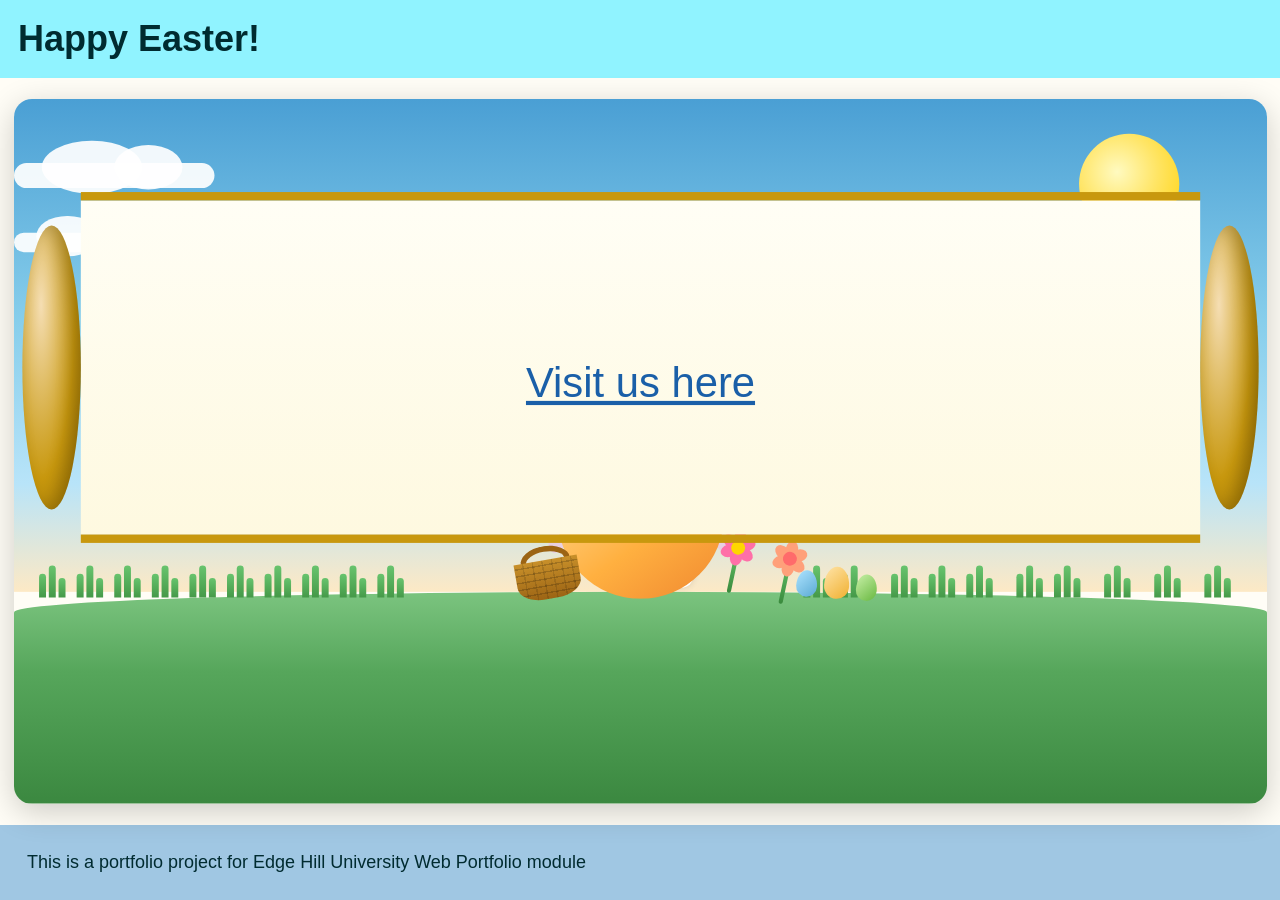
==== commit 99b6d9be: "Added a card personalise script that adds the selected phrases to the animation; also started workin" ====
--- a/card.html
+++ b/card.html
@@ -193,105 +193,7 @@
         <small>This is a portfolio project for Edge Hill University Web Portfolio module</small>
     </footer>
 
-    <script>
-    /*
-     * Scene scaler.
-     * The scene is drawn at a fixed 900 × 506.25 px "design" size so that all
-     * pixel-based sizes and positions in card.css are always correct.
-     * A CSS scale() transform shrinks (or grows) the scene to match whatever
-     * width the stage currently occupies, keeping everything proportional.
-     * ResizeObserver re-runs the calculation whenever the stage changes size.
-     */
-    (function () {
-        var DESIGN_W = 900;
-        var DESIGN_H = 506.25; /* 900 × 9/16 */
-
-        function scaleScene() {
-            var stage = document.getElementById('card-stage');
-            var scene = stage && stage.querySelector('.scene');
-            if (!stage || !scene) return;
-
-            /* Measure the inner content area of main (excludes its padding),
-               which is exactly the space available for the stage. */
-            var mainEl = document.querySelector('main');
-            var cs     = mainEl ? window.getComputedStyle(mainEl) : null;
-            var availW = mainEl
-                ? mainEl.clientWidth  - parseFloat(cs.paddingLeft)  - parseFloat(cs.paddingRight)
-                : window.innerWidth;
-            var availH = mainEl
-                ? mainEl.clientHeight - parseFloat(cs.paddingTop)   - parseFloat(cs.paddingBottom)
-                : window.innerHeight;
-
-            /* Pick the scale that fits in both dimensions */
-            var scale = Math.min(availW / DESIGN_W, availH / DESIGN_H);
-
-            /* Explicitly size the stage so it fills available space */
-            stage.style.width  = (scale * DESIGN_W) + 'px';
-            stage.style.height = (scale * DESIGN_H) + 'px';
-
-            /* Scale the scene content to match */
-            scene.style.width           = DESIGN_W + 'px';
-            scene.style.height          = DESIGN_H + 'px';
-            scene.style.right           = 'auto';
-            scene.style.bottom          = 'auto';
-            scene.style.transformOrigin = '0 0';
-            scene.style.transform       = 'scale(' + scale + ')';
-        }
-
-        function init() {
-            scaleScene();
-            window.addEventListener('resize', scaleScene);
-        }
-
-        if (document.readyState === 'loading') {
-            document.addEventListener('DOMContentLoaded', init);
-        } else {
-            init();
-        }
-    }());
-    </script>
-
-    <script>
-    /*
-     * Scroll text font scaler.
-     * The scroll paper has a fixed height (56px). If the injected message is
-     * long enough to overflow, this script reduces the font size in 0.5px steps
-     * until the content fits, stopping at a minimum of 6px.
-     * It temporarily expands the paper to its final unrolled width (200px) to
-     * get an accurate measurement, then resets it so the CSS animation works.
-     */
-    (function () {
-        function fitScrollText() {
-            var paper  = document.querySelector('.scroll__paper');
-            var msg    = document.getElementById('card-message');
-            var link   = document.getElementById('card-link');
-            if (!paper || !msg) return;
-
-            /* Expand to final unrolled dimensions for measurement */
-            paper.style.width   = '240px';
-            paper.style.padding = '6px 14px';
-
-            var size = 12;
-            msg.style.fontSize = size + 'px';
-
-            /* Shrink until all content fits inside the 56px fixed height */
-            while (size > 6 && paper.scrollHeight > paper.clientHeight) {
-                size -= 0.5;
-                msg.style.fontSize  = size + 'px';
-                if (link) link.style.fontSize = Math.max(size - 1.5, 5) + 'px';
-            }
-
-            /* Reset — the CSS animation handles the actual width/padding */
-            paper.style.width   = '';
-            paper.style.padding = '';
-        }
-
-        if (document.readyState === 'loading') {
-            document.addEventListener('DOMContentLoaded', fitScrollText);
-        } else {
-            fitScrollText();
-        }
-    }());
-    </script>
+    <script src="card-personalise.js"></script>
+    <script src="card.js"></script>
 </body>
 </html>
--- a/styles.css
+++ b/styles.css
@@ -101,6 +101,33 @@
     margin: var(--space-xs) 0;
 }
 
+.error {
+    font-size: var(--font-size-help);
+    font-weight: var(--font-weight-semibold);
+    color: var(--colour-cancel-hover);
+    margin: var(--space-xs) 0;
+}
+
+#sending-results {
+    list-style: none;
+    padding: 0;
+    margin: var(--space-m) 0;
+}
+
+#sending-results li {
+    padding: var(--space-xs) 0;
+    font-size: var(--font-size-help);
+}
+
+#sending-results .sent {
+    color: var(--colour-confirm-hover);
+}
+
+#sending-results .failed {
+    color: var(--colour-cancel-hover);
+    font-weight: var(--font-weight-semibold);
+}
+
 input,
 textarea,
 select {
--- a/card.css
+++ b/card.css
@@ -23,6 +23,17 @@
     overflow: hidden;
     border-radius: 1rem;
     box-shadow: 0 8px 32px rgba(0, 0, 0, 0.2);
+}
+
+#card-logo {
+    position: absolute;
+    top: 2%;
+    left: 2%;
+    max-height: 12%;
+    max-width: 15%;
+    object-fit: contain;
+    z-index: 10;
+    border-radius: 0.25rem;
 }
 
 .scene {
@@ -953,7 +964,7 @@
     height: 68px;          /* fixed — JS shrinks font until content fits */
     width: 0;
     overflow: hidden;
-    white-space: normal;   /* allow wrapping so text stays inside at 3× zoom */
+    white-space: pre-line; /* preserve newlines, allow wrapping */
     display: flex;
     flex-direction: column;
     align-items: center;
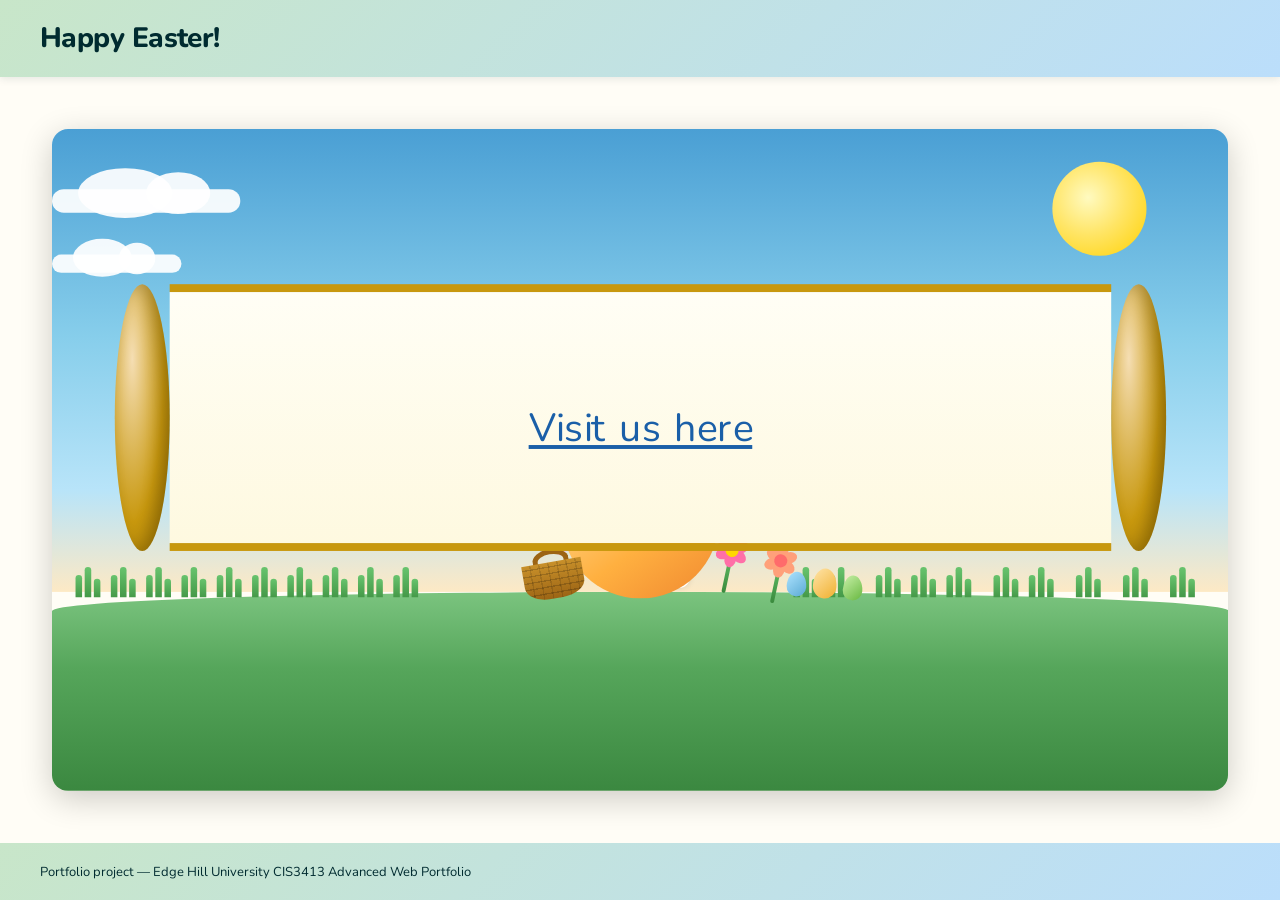
==== commit fff1e41e: "Changed the styling using AI to look more professional" ====
--- a/card.html
+++ b/card.html
@@ -3,8 +3,8 @@
 <head>
     <meta charset="UTF-8">
     <meta name="viewport" content="width=device-width, initial-scale=1.0">
-    <link rel="stylesheet" href="styles.css"/>
-    <link rel="stylesheet" href="card.css"/>
+    <link rel="stylesheet" href="css/styles.css"/>
+    <link rel="stylesheet" href="css/card.css"/>
     <title>Happy Easter!</title>
 </head>
 <body>
@@ -190,10 +190,10 @@
         </section>
     </main>
     <footer>
-        <small>This is a portfolio project for Edge Hill University Web Portfolio module</small>
+        <small>Portfolio project &mdash; Edge Hill University CIS3413 Advanced Web Portfolio</small>
     </footer>
 
-    <script src="card-personalise.js"></script>
-    <script src="card.js"></script>
+    <script src="js/card-personalise.js"></script>
+    <script src="js/card.js"></script>
 </body>
 </html>
--- a/css/styles.css
+++ b/css/styles.css
@@ -0,0 +1,571 @@
+@import url('https://fonts.googleapis.com/css2?family=Nunito:wght@400;600;700;800&display=swap');
+
+/* =====================================================================
+   DESIGN TOKENS
+   All contrast ratios verified against WCAG 2.1 AAA (7:1 normal text,
+   4.5:1 large text). Calculations use the relative-luminance formula.
+   ===================================================================== */
+:root {
+    /* Palette */
+    --colour-bg:             #FFFDF6;  /* warm white page background */
+    --colour-card-bg:        #FFFFFF;  /* white card surface */
+    --colour-card-border:    #D4ECD8;  /* soft mint border */
+
+    --colour-header-from:    #C8E6C9;  /* spring green – gradient start */
+    --colour-header-to:      #BBDEFB;  /* sky blue   – gradient end   */
+
+    --colour-confirm:        #68EDC6;  /* mint CTA button (dark text on it ✓ 9.6:1 AAA) */
+    --colour-preview-bg:     #A0C7E3;  /* sky-blue accent / footer     */
+    --colour-input:          #F0FAFF;  /* very-light input background  */
+    --colour-cancel:         #E5E1EE;  /* lavender secondary button    */
+
+    --colour-text:           #002B30;  /* dark teal – main text (13.5:1 on --colour-bg AAA) */
+    --colour-text-secondary: #555555;  /* dark grey – help text  (7.3:1 on white AAA)       */
+    --colour-error:          #7A1A1A;  /* dark red  – error text (9.7:1 on white AAA)        */
+
+    /* Hover / interactive states */
+    --colour-confirm-hover:  #005240;  /* dark green (8.6:1 vs white AAA) */
+    --colour-cancel-hover:   #7A1A1A;  /* dark red   (9.7:1 vs white AAA) */
+    --colour-file-btn-hover: #154A6C;  /* dark blue  (9.4:1 vs white AAA) */
+    --colour-hover-text:     #FFFFFF;
+
+    /* Step-progress colours */
+    --colour-step-inactive:  #D4ECD8;  /* light mint  – inactive dot bg   */
+    --colour-step-done:      #A0C7E3;  /* sky blue    – completed dot bg   */
+    --colour-step-active:    #005240;  /* dark green  – active dot bg (white text 8.6:1 AAA) */
+    --colour-step-connector: #D4ECD8;
+
+    /* Typography */
+    --font-size-base:        16px;
+    --font-size-h1:          1.75rem;
+    --font-size-h2:          1.35rem;
+    --font-size-label:       1rem;
+    --font-size-input:       1rem;
+    --font-size-help:        0.875rem;
+    --font-size-button:      1rem;
+    --font-size-small:       0.8125rem;
+
+    --font-weight-regular:   400;
+    --font-weight-semibold:  600;
+    --font-weight-bold:      700;
+    --font-weight-extrabold: 800;
+
+    /* Borders & radius */
+    --border-width-input:    1px;
+    --border-radius-sm:      0.375rem;
+    --border-radius-md:      0.625rem;
+    --border-radius-lg:      1rem;
+    --border-radius-pill:    9999px;
+
+    /* Inputs */
+    --input-height:          2.5rem;
+    --input-long-height:     5rem;
+    --input-width-text:      100%;
+    --input-width-other:     55%;
+
+    /* Spacing */
+    --space-xs:  0.25rem;
+    --space-s:   0.5rem;
+    --space-m:   1rem;
+    --space-l:   1.5rem;
+    --space-xl:  2.5rem;
+    --space-2xl: 4rem;
+
+    /* Shadow */
+    --shadow-card: 0 2px 16px rgba(0, 43, 48, 0.08), 0 1px 4px rgba(0, 43, 48, 0.04);
+    --shadow-input-focus: 0 0 0 3px rgba(0, 82, 64, 0.18);
+}
+
+/* =====================================================================
+   RESET & BASE
+   ===================================================================== */
+*, *::before, *::after {
+    box-sizing: border-box;
+}
+
+* {
+    font-family: 'Nunito', 'Trebuchet MS', Arial, sans-serif;
+    color: var(--colour-text);
+    font-size: var(--font-size-base);
+    margin: 0;
+    padding: 0;
+}
+
+body {
+    background-color: var(--colour-bg);
+    display: flex;
+    flex-direction: column;
+    min-height: 100vh;
+    line-height: 1.6;
+}
+
+/* =====================================================================
+   LAYOUT
+   ===================================================================== */
+header {
+    background: linear-gradient(135deg, var(--colour-header-from) 0%, var(--colour-header-to) 100%);
+    padding: var(--space-m) var(--space-xl);
+    display: flex;
+    align-items: center;
+    gap: var(--space-m);
+    box-shadow: 0 2px 8px rgba(0, 43, 48, 0.10);
+}
+
+h1 {
+    font-size: var(--font-size-h1);
+    font-weight: var(--font-weight-extrabold);
+    letter-spacing: -0.02em;
+}
+
+h2 {
+    font-size: var(--font-size-h2);
+    font-weight: var(--font-weight-bold);
+    margin-bottom: var(--space-l);
+}
+
+main {
+    width: min(640px, 92vw);
+    margin: var(--space-xl) auto;
+    flex: 1;
+}
+
+footer {
+    background: linear-gradient(135deg, var(--colour-header-from) 0%, var(--colour-header-to) 100%);
+    padding: var(--space-m) var(--space-xl);
+    margin-top: auto;
+}
+
+footer small {
+    font-size: var(--font-size-small);
+    color: var(--colour-text);
+}
+
+/* =====================================================================
+   CARD CONTAINER  (wraps forms and content blocks)
+   ===================================================================== */
+.card {
+    background: var(--colour-card-bg);
+    border: 1px solid var(--colour-card-border);
+    border-radius: var(--border-radius-lg);
+    padding: var(--space-xl);
+    box-shadow: var(--shadow-card);
+    margin-bottom: var(--space-xl);
+}
+
+/* =====================================================================
+   STEP PROGRESS  (4-step linear wizard)
+   ===================================================================== */
+.steps {
+    display: flex;
+    align-items: flex-start;
+    justify-content: center;
+    margin-bottom: var(--space-xl);
+    list-style: none;
+}
+
+.step {
+    display: flex;
+    flex-direction: column;
+    align-items: center;
+    gap: 0.35rem;
+    min-width: 5.5rem;
+}
+
+.step__dot {
+    width: 2.25rem;
+    height: 2.25rem;
+    border-radius: 50%;
+    background: var(--colour-step-inactive);
+    color: var(--colour-text);
+    display: flex;
+    align-items: center;
+    justify-content: center;
+    font-weight: var(--font-weight-bold);
+    font-size: 0.875rem;
+    position: relative;
+    z-index: 1;
+    transition: background-color 0.2s;
+}
+
+.step--active .step__dot {
+    background: var(--colour-step-active);
+    color: var(--colour-hover-text);  /* white, 8.6:1 AAA */
+}
+
+.step--done .step__dot {
+    background: var(--colour-step-done);
+    color: var(--colour-text);  /* dark text, 7.7:1 AAA */
+}
+
+.step__label {
+    font-size: 0.75rem;
+    font-weight: var(--font-weight-semibold);
+    color: var(--colour-text-secondary);  /* #555, 7.3:1 on white AAA */
+    white-space: nowrap;
+    text-align: center;
+}
+
+.step--active .step__label,
+.step--done .step__label {
+    color: var(--colour-text);
+}
+
+.step-connector {
+    flex: 1;
+    height: 2px;
+    background: var(--colour-step-connector);
+    align-self: flex-start;
+    margin-top: 1.125rem; /* vertically centred with the dot circles */
+    min-width: 1.5rem;
+}
+
+.step-connector--done {
+    background: var(--colour-step-done);
+}
+
+/* =====================================================================
+   FORMS
+   ===================================================================== */
+form {
+    display: flex;
+    flex-direction: column;
+}
+
+label {
+    font-size: var(--font-size-label);
+    font-weight: var(--font-weight-bold);
+    margin-top: var(--space-l);
+    margin-bottom: var(--space-xs);
+    display: block;
+}
+
+.help {
+    font-size: var(--font-size-help);
+    color: var(--colour-text-secondary);  /* #555, AAA ✓ */
+    margin: var(--space-xs) 0;
+    line-height: 1.5;
+}
+
+.error {
+    font-size: var(--font-size-help);
+    font-weight: var(--font-weight-semibold);
+    color: var(--colour-error);  /* #7A1A1A, 9.7:1 on white AAA ✓ */
+    margin: var(--space-xs) 0;
+}
+
+input,
+textarea,
+select {
+    font-size: var(--font-size-input);
+    font-family: inherit;
+    background-color: var(--colour-input);
+    border: var(--border-width-input) solid #B8D4DE;
+    border-radius: var(--border-radius-sm);
+    height: var(--input-height);
+    color: var(--colour-text);
+    transition: border-color 0.15s, box-shadow 0.15s;
+}
+
+input:focus,
+textarea:focus,
+select:focus {
+    outline: none;
+    border-color: var(--colour-confirm-hover);
+    box-shadow: var(--shadow-input-focus);
+}
+
+input[type="text"],
+input[type="email"],
+input[type="url"],
+textarea {
+    padding: var(--space-s) var(--space-m);
+    width: var(--input-width-text);
+}
+
+textarea {
+    height: var(--input-long-height);
+    resize: vertical;
+}
+
+#url {
+    height: auto;
+    resize: none;
+    overflow: hidden;
+    field-sizing: content;
+}
+
+select {
+    width: var(--input-width-other);
+    padding: var(--space-xs) var(--space-s);
+    cursor: pointer;
+}
+
+input[type="file"] {
+    width: var(--input-width-other);
+    /* Remove fixed height so top/bottom padding centres the button naturally */
+    height: auto;
+    padding: 0.375rem var(--space-s);
+    line-height: 1.5;
+    cursor: pointer;
+}
+
+input[type="file"]::file-selector-button {
+    background-color: var(--colour-preview-bg);
+    color: var(--colour-text);
+    border: none;
+    border-radius: var(--border-radius-sm);
+    padding: var(--space-xs) var(--space-s);
+    font-weight: var(--font-weight-semibold);
+    font-family: inherit;
+    cursor: pointer;
+    transition: background-color 0.15s, color 0.15s;
+}
+
+input[type="file"]::file-selector-button:hover {
+    background-color: var(--colour-file-btn-hover);
+    color: var(--colour-hover-text);
+}
+
+/* =====================================================================
+   BUTTONS
+   ===================================================================== */
+.buttons {
+    display: flex;
+    flex-wrap: wrap;
+    gap: var(--space-m);
+    justify-content: flex-end;
+    margin-top: var(--space-xl);
+    padding-top: var(--space-l);
+    border-top: 1px solid var(--colour-card-border);
+    align-items: center;
+}
+
+.buttons .help {
+    width: 100%;
+    text-align: right;
+    margin: 0;
+}
+
+.buttons .next {
+    order: 2;
+}
+
+button {
+    font-size: var(--font-size-button);
+    font-weight: var(--font-weight-bold);
+    font-family: inherit;
+    text-transform: uppercase;
+    letter-spacing: 0.06em;
+    padding: 0.6rem var(--space-xl);
+    border-radius: var(--border-radius-pill);
+    border: none;
+    min-width: 7rem;
+    cursor: pointer;
+    transition: background-color 0.15s, color 0.15s, transform 0.1s, box-shadow 0.15s;
+}
+
+button:active {
+    transform: translateY(1px);
+}
+
+button[type="submit"] {
+    background-color: var(--colour-confirm);  /* mint, dark text 9.6:1 AAA ✓ */
+    color: var(--colour-text);
+}
+
+button[type="reset"],
+button[type="button"] {
+    background-color: var(--colour-cancel);  /* lavender, dark text ~11:1 AAA ✓ */
+    color: var(--colour-text);
+}
+
+button[type="submit"]:hover {
+    background-color: var(--colour-confirm-hover);
+    color: var(--colour-hover-text);  /* white, 8.6:1 AAA ✓ */
+    box-shadow: 0 4px 12px rgba(0, 82, 64, 0.25);
+}
+
+button[type="reset"]:hover,
+button[type="button"]:hover {
+    background-color: var(--colour-cancel-hover);
+    color: var(--colour-hover-text);  /* white, 9.7:1 AAA ✓ */
+    box-shadow: 0 4px 12px rgba(122, 26, 26, 0.2);
+}
+
+/* =====================================================================
+   SENDING PAGE
+   ===================================================================== */
+.progress-container {
+    margin: var(--space-m) 0 var(--space-l);
+}
+
+.progress-track {
+    background: var(--colour-card-border);
+    border-radius: var(--border-radius-pill);
+    height: 1rem;
+    overflow: hidden;
+}
+
+.progress-fill {
+    background: var(--colour-confirm);
+    height: 100%;
+    width: 0%;
+    border-radius: var(--border-radius-pill);
+    transition: width 0.3s ease;
+}
+
+.progress-label {
+    font-size: var(--font-size-help);
+    color: var(--colour-text-secondary);
+    font-weight: var(--font-weight-semibold);
+    margin-top: var(--space-xs);
+}
+
+#sending-status {
+    font-size: 1.1rem;
+    font-weight: var(--font-weight-semibold);
+    margin-bottom: var(--space-m);
+}
+
+#sending-results {
+    list-style: none;
+    padding: 0;
+    margin: var(--space-m) 0;
+}
+
+#sending-results li {
+    padding: var(--space-xs) 0;
+    font-size: var(--font-size-help);
+    border-bottom: 1px solid var(--colour-card-border);
+}
+
+#sending-results .sent {
+    color: var(--colour-confirm-hover);  /* dark green, AAA ✓ */
+    font-weight: var(--font-weight-semibold);
+}
+
+#sending-results .failed {
+    color: var(--colour-error);  /* dark red, AAA ✓ */
+    font-weight: var(--font-weight-semibold);
+}
+
+/* =====================================================================
+   LEGACY — kept for backwards compatibility with any JS that reads these
+   ===================================================================== */
+.card-preview {
+    background-color: var(--colour-preview-bg);
+    border-radius: var(--border-radius-sm);
+    width: 400px;
+    height: 400px;
+    display: flex;
+    flex-direction: column;
+    align-items: center;
+    justify-content: center;
+    gap: var(--space-m);
+    margin: var(--space-l) auto;
+}
+
+.card-preview__phrase {
+    font-size: var(--font-size-label);
+    font-weight: var(--font-weight-semibold);
+    text-align: center;
+    padding: var(--space-m);
+}
+
+.card-preview__image {
+    width: 200px;
+    height: 200px;
+    background-color: var(--colour-input);
+    border-radius: var(--border-radius-sm);
+}
+
+/* =====================================================================
+   LANDING PAGE (index.html)
+   ===================================================================== */
+.hero {
+    padding: var(--space-xl) 0 var(--space-l);
+}
+
+.hero__tagline {
+    font-size: 1.5rem;
+    font-weight: var(--font-weight-extrabold);
+    letter-spacing: -0.02em;
+    margin-bottom: var(--space-s);
+}
+
+.hero__sub {
+    font-size: 1.05rem;
+    color: var(--colour-text-secondary);  /* #555, AAA ✓ */
+    margin-bottom: var(--space-xl);
+}
+
+.cta-btn {
+    display: inline-block;
+    background: var(--colour-confirm);  /* mint, dark text 9.6:1 AAA ✓ */
+    color: var(--colour-text);
+    text-decoration: none;
+    font-weight: var(--font-weight-bold);
+    font-size: 1.05rem;
+    letter-spacing: 0.04em;
+    text-transform: uppercase;
+    padding: 0.75rem 2.5rem;
+    border-radius: var(--border-radius-pill);
+    transition: background-color 0.15s, color 0.15s, transform 0.1s, box-shadow 0.15s;
+    box-shadow: 0 2px 8px rgba(0, 82, 64, 0.15);
+}
+
+.cta-btn:hover {
+    background: var(--colour-confirm-hover);
+    color: var(--colour-hover-text);
+    transform: translateY(-2px);
+    box-shadow: 0 6px 16px rgba(0, 82, 64, 0.25);
+}
+
+.features {
+    display: grid;
+    grid-template-columns: repeat(2, 1fr);
+    gap: var(--space-m);
+    margin: var(--space-xl) 0;
+}
+
+.feature {
+    background: var(--colour-card-bg);
+    border: 1px solid var(--colour-card-border);
+    border-radius: var(--border-radius-lg);
+    padding: var(--space-l) var(--space-m);
+    /* No shadow or hover — these are informational tiles, not interactive */
+}
+
+.feature__icon {
+    font-size: 2rem;
+    display: block;
+    margin-bottom: var(--space-s);
+    /* emoji is decorative, no contrast requirement */
+}
+
+.feature h3 {
+    font-size: 0.9375rem;
+    font-weight: var(--font-weight-bold);
+    margin-bottom: var(--space-xs);
+}
+
+.feature p {
+    font-size: var(--font-size-help);
+    color: var(--colour-text-secondary);  /* #555, AAA ✓ */
+    line-height: 1.5;
+}
+
+/* =====================================================================
+   ACCESSIBILITY UTILITY
+   ===================================================================== */
+.sr-only {
+    position: absolute;
+    width: 1px;
+    height: 1px;
+    padding: 0;
+    margin: -1px;
+    overflow: hidden;
+    clip: rect(0, 0, 0, 0);
+    white-space: nowrap;
+    border: 0;
+}
--- a/css/card.css
+++ b/css/card.css
@@ -0,0 +1,1024 @@
+/* ============================================================
+   PAGE-LEVEL OVERRIDES FOR card.html
+   card.css loads after styles.css, so these win the cascade.
+============================================================ */
+
+/* Remove the 60 vw cap from styles.css so the stage can fill the page */
+main {
+    width: 100%;
+    padding: 0.75rem;
+    box-sizing: border-box;
+    display: flex;
+    align-items: center;
+    justify-content: center;
+}
+
+/* ============================================================
+   STAGE  (width + height set by scaleScene JS)
+============================================================ */
+#card-stage {
+    position: relative;
+    margin: 0;
+    aspect-ratio: 16 / 9;
+    overflow: hidden;
+    border-radius: 1rem;
+    box-shadow: 0 8px 32px rgba(0, 0, 0, 0.2);
+}
+
+#card-logo {
+    position: absolute;
+    top: 2%;
+    left: 2%;
+    max-height: 12%;
+    max-width: 15%;
+    object-fit: contain;
+    z-index: 10;
+    border-radius: 0.25rem;
+}
+
+.scene {
+    position: absolute;
+    inset: 0;
+}
+
+/* ============================================================
+   SKY
+============================================================ */
+.sky {
+    position: absolute;
+    inset: 0 0 30% 0;
+    background: linear-gradient(
+        to bottom,
+        #4a9fd4 0%,
+        #87ceeb 45%,
+        #b8e4f9 78%,
+        #fde9c5 100%
+    );
+}
+
+/* ============================================================
+   SUN
+============================================================ */
+.sun {
+    position: absolute;
+    top: 5%;
+    right: 7%;
+    width: 8%;
+    aspect-ratio: 1;
+    border-radius: 50%;
+    background: radial-gradient(circle at 38% 38%, #fffac0 0%, #ffe566 45%, #ffd000 100%);
+    box-shadow:
+        0 0 0 4%  rgba(255, 220, 50, 0.30),
+        0 0 0 8%  rgba(255, 220, 50, 0.15),
+        0 0 0 13% rgba(255, 220, 50, 0.07);
+    animation: sun-pulse 4s ease-in-out infinite alternate;
+}
+
+@keyframes sun-pulse {
+    from {
+        box-shadow:
+            0 0 0 4%  rgba(255, 220, 50, 0.30),
+            0 0 0 8%  rgba(255, 220, 50, 0.15),
+            0 0 0 13% rgba(255, 220, 50, 0.07);
+    }
+    to {
+        box-shadow:
+            0 0 0 6%  rgba(255, 220, 50, 0.45),
+            0 0 0 12% rgba(255, 220, 50, 0.22),
+            0 0 0 18% rgba(255, 220, 50, 0.09);
+    }
+}
+
+/* ============================================================
+   CLOUDS
+============================================================ */
+.cloud {
+    position: absolute;
+    background: rgba(255, 255, 255, 0.92);
+    border-radius: 50px;
+}
+
+.cloud::before,
+.cloud::after {
+    content: '';
+    position: absolute;
+    background: rgba(255, 255, 255, 0.92);
+    border-radius: 50%;
+}
+
+/* Cloud 1 – larger, drifts slowly */
+.cloud--1 {
+    top: 9%;
+    width: 16%;
+    height: 3.6%;
+    animation: cloud-drift 32s linear -6s infinite;
+}
+.cloud--1::before {
+    width: 50%;
+    height: 210%;
+    top: -88%;
+    left: 14%;
+}
+.cloud--1::after {
+    width: 34%;
+    height: 175%;
+    top: -68%;
+    left: 50%;
+}
+
+/* Cloud 2 – smaller, drifts faster */
+.cloud--2 {
+    top: 19%;
+    width: 11%;
+    height: 2.8%;
+    animation: cloud-drift 44s linear -20s infinite;
+}
+.cloud--2::before {
+    width: 46%;
+    height: 210%;
+    top: -88%;
+    left: 16%;
+}
+.cloud--2::after {
+    width: 28%;
+    height: 170%;
+    top: -64%;
+    left: 52%;
+}
+
+@keyframes cloud-drift {
+    from { left: -22%; }
+    to   { left: 112%; }
+}
+
+/* ============================================================
+   GROUND
+============================================================ */
+.ground {
+    position: absolute;
+    bottom: 0;
+    left: 0;
+    right: 0;
+    height: 30%;
+    background: linear-gradient(180deg, #7bc47f 0%, #56a65b 38%, #3b8840 100%);
+    border-radius: 52% 52% 0 0 / 10% 10% 0 0;
+}
+
+/* ============================================================
+   GRASS TUFTS  (constant sway animation throughout)
+============================================================ */
+.grass {
+    position: absolute;
+    bottom: 29.2%;
+    display: flex;
+    align-items: flex-end;
+    gap: 2px;
+}
+
+.grass span {
+    display: block;
+    width: 5px;
+    background: linear-gradient(to top, #459948, #68c46e);
+    border-radius: 3px 3px 0 0;
+    transform-origin: bottom center;
+}
+
+/* Three blade heights per tuft */
+.grass span:nth-child(1) {
+    height: 17px;
+    animation: grass-sway 2.0s ease-in-out infinite alternate;
+}
+.grass span:nth-child(2) {
+    height: 23px;
+    animation: grass-sway 2.0s ease-in-out 0.25s infinite alternate-reverse;
+}
+.grass span:nth-child(3) {
+    height: 14px;
+    animation: grass-sway 2.0s ease-in-out 0.5s infinite alternate;
+}
+
+@keyframes grass-sway {
+    from { transform: rotate(-9deg); }
+    to   { transform: rotate(9deg); }
+}
+
+/* Horizontal positions – left side stops before centre, right side after */
+.grass--1  { left:  2%; }
+.grass--2  { left:  5%; }
+.grass--3  { left:  8%; }
+.grass--4  { left: 11%; }
+.grass--5  { left: 14%; }
+.grass--6  { left: 17%; }
+.grass--7  { left: 20%; }
+.grass--8  { left: 23%; }
+.grass--9  { left: 26%; }
+.grass--10 { left: 29%; }
+.grass--11 { left: 63%; }
+.grass--12 { left: 66%; }
+.grass--13 { left: 70%; }
+.grass--14 { left: 73%; }
+.grass--15 { left: 76%; }
+.grass--16 { left: 80%; }
+.grass--17 { left: 83%; }
+.grass--18 { left: 87%; }
+.grass--19 { left: 91%; }
+.grass--20 { left: 95%; }
+
+/* Stagger sway timing so each tuft moves independently */
+.grass--2  span { animation-delay: 0.30s; }
+.grass--3  span { animation-delay: 0.70s; }
+.grass--4  span { animation-delay: 1.10s; }
+.grass--5  span { animation-delay: 0.10s; }
+.grass--6  span { animation-delay: 0.55s; }
+.grass--7  span { animation-delay: 0.90s; }
+.grass--8  span { animation-delay: 1.30s; }
+.grass--9  span { animation-delay: 0.20s; }
+.grass--10 span { animation-delay: 0.65s; }
+.grass--11 span { animation-delay: 1.05s; }
+.grass--12 span { animation-delay: 0.40s; }
+.grass--13 span { animation-delay: 0.80s; }
+.grass--14 span { animation-delay: 1.20s; }
+.grass--15 span { animation-delay: 0.15s; }
+.grass--16 span { animation-delay: 0.50s; }
+.grass--17 span { animation-delay: 0.95s; }
+.grass--18 span { animation-delay: 1.35s; }
+.grass--19 span { animation-delay: 0.35s; }
+.grass--20 span { animation-delay: 0.75s; }
+
+/* ============================================================
+   EGG  (rolls in from the horizon: 0s → 6s)
+============================================================ */
+
+/*
+ * The egg-scene is anchored so its bottom edge sits on the ground line,
+ * horizontally centred. All transform work (centering, scale, rotate)
+ * is done inside the keyframes so there is no static transform conflict.
+ */
+.egg-scene {
+    position: absolute;
+    bottom: 29%;
+    left: 50%;
+    width: 120px;
+    height: 150px;
+    animation:
+        egg-roll-in 6s ease-out   forwards,
+        egg-shake   3s ease-in-out 6s forwards;
+}
+
+/*
+ * Rolls in from left-of-screen to centre with a smooth ease-out.
+ * Two keyframes only — extra stops caused the visible stutter.
+ * Scale 0.6→1 gives a gentle depth/distance effect.
+ * No translateY: the egg stays on the ground line throughout.
+ */
+@keyframes egg-roll-in {
+    0%   { transform: translateX(calc(-50% - 700px)) scale(0.6) rotate(   0deg); }
+    100% { transform: translateX(-50%)               scale(1)   rotate(-720deg); }
+}
+
+/*
+ * Bottom shell: ALWAYS clipped to the lower half via static clip-path.
+ * Both .egg and .egg__top-half together look like one complete egg
+ * during roll-in. When the top half flies off the shell remains.
+ * No animation needed — clip-path is permanent.
+ */
+.egg {
+    position: absolute;
+    inset: 0;
+    background:
+        radial-gradient(ellipse at 32% 28%, rgba(255, 255, 255, 0.55) 0%, transparent 45%),
+        linear-gradient(145deg, #ffe8c0 0%, #ffd080 35%, #ffb040 65%, #f08830 100%);
+    border-radius: 50% 50% 50% 50% / 60% 60% 40% 40%;
+    overflow: hidden;
+    clip-path: inset(50% 0 0 0);   /* always shows bottom half (the shell bowl) */
+}
+
+/*
+ * Top half: ALWAYS clipped to the upper half. Visible from the start so the
+ * egg looks complete during roll-in. Carries all the decorations.
+ * overflow: hidden clips its children to the oval before the clip-path halves it.
+ * At 9s it flies upward and fades, leaving just the shell below.
+ */
+.egg__top-half {
+    position: absolute;
+    inset: 0;
+    background:
+        radial-gradient(ellipse at 32% 28%, rgba(255, 255, 255, 0.55) 0%, transparent 45%),
+        linear-gradient(145deg, #ffe8c0 0%, #ffd080 35%, #ffb040 65%, #f08830 100%);
+    border-radius: 50% 50% 50% 50% / 60% 60% 40% 40%;
+    overflow: hidden;              /* clips stripe/dots to the oval */
+    clip-path: inset(0 0 50% 0);  /* always shows top half only */
+    pointer-events: none;
+    animation: egg-top-fly 1.0s ease-in 9s forwards;
+}
+
+@keyframes egg-top-fly {
+    0%   { opacity: 1; transform: translateY(0)      rotate( 0deg); }
+    100% { opacity: 0; transform: translateY(-220px) rotate(35deg); }
+}
+
+/* Horizontal decorative stripe across the middle */
+.egg__stripe {
+    position: absolute;
+    left: 0;
+    right: 0;
+    top: 36%;
+    height: 16%;
+    background: rgba(220, 80, 140, 0.5);
+}
+
+/* Two thinner accent bands above and below the main stripe */
+.egg__stripe::before {
+    content: '';
+    position: absolute;
+    top: -55%;
+    left: 0;
+    right: 0;
+    height: 50%;
+    background: rgba(80, 160, 240, 0.4);
+}
+
+.egg__stripe::after {
+    content: '';
+    position: absolute;
+    bottom: -55%;
+    left: 0;
+    right: 0;
+    height: 50%;
+    background: rgba(80, 210, 140, 0.4);
+}
+
+/* Polka dots */
+.egg__dot {
+    position: absolute;
+    border-radius: 50%;
+    background: rgba(255, 255, 255, 0.55);
+}
+
+.egg__dot--1 { width: 14px; height: 14px; top: 14%; left: 18%; }
+.egg__dot--2 { width: 10px; height: 10px; top: 62%; right: 20%; }
+.egg__dot--3 { width:  8px; height:  8px; top: 22%; right: 16%; }
+
+/* ── Crack lines (hidden until the shake phase, 6s+) ────────────── */
+.egg__crack {
+    position: absolute;
+    background: rgba(70, 30, 5, 0.8);
+    border-radius: 1px;
+    opacity: 0;
+    animation: crack-appear 0.25s ease-in forwards;
+}
+
+/*
+ * All cracks live inside .egg__top-half (the visible top half).
+ * Positions are all within the top 48% so they're fully visible
+ * before the top half flies off.  Eight cracks appear progressively
+ * through the shake phase (6.3 s → 8.6 s).
+ */
+.egg__crack--1 { width: 3px; height: 26%; top: 10%; left: 44%; transform: rotate(12deg);  animation-delay: 6.3s; }
+.egg__crack--2 { width: 2px; height: 20%; top: 20%; left: 28%; transform: rotate(-25deg); animation-delay: 6.7s; }
+.egg__crack--3 { width: 2px; height: 18%; top: 30%; right: 24%; transform: rotate(35deg); animation-delay: 7.1s; }
+.egg__crack--4 { width: 2px; height: 15%; top: 16%; right: 18%; transform: rotate(-12deg); animation-delay: 7.4s; }
+.egg__crack--5 { width: 2px; height: 19%; top: 26%; left: 56%; transform: rotate(-20deg); animation-delay: 7.7s; }
+.egg__crack--6 { width: 2px; height: 14%; top: 37%; left: 22%; transform: rotate(42deg);  animation-delay: 8.0s; }
+.egg__crack--7 { width: 3px; height: 12%; top: 40%; right: 32%; transform: rotate(-5deg);  animation-delay: 8.3s; }
+.egg__crack--8 { width: 2px; height: 10%; top: 44%; left: 50%; transform: rotate(9deg);   animation-delay: 8.6s; }
+
+@keyframes crack-appear {
+    from { opacity: 0; }
+    to   { opacity: 1; }
+}
+
+/* ── Egg shake (6s → 9s) ─────────────────────────────────────────── */
+/*
+ * Must include translateX(-50%) in every keyframe because this
+ * animation replaces the roll-in animation's held transform value.
+ * Intensity increases over time to build up to the explosion.
+ */
+@keyframes egg-shake {
+    0%,  100% { transform: translateX(-50%) scale(1)    rotate(0deg);  }
+    10%        { transform: translateX(calc(-50% + 6px))  scale(1)    rotate( 3deg); }
+    20%        { transform: translateX(calc(-50% - 6px))  scale(1)    rotate(-3deg); }
+    30%        { transform: translateX(calc(-50% + 9px))  scale(1)    rotate( 4deg); }
+    40%        { transform: translateX(calc(-50% - 8px))  scale(1)    rotate(-4deg); }
+    50%        { transform: translateX(calc(-50% + 11px)) scale(1.03) rotate( 5deg); }
+    60%        { transform: translateX(calc(-50% - 10px)) scale(1.03) rotate(-5deg); }
+    70%        { transform: translateX(calc(-50% + 14px)) scale(1.07) rotate( 7deg); }
+    80%        { transform: translateX(calc(-50% - 12px)) scale(1.07) rotate(-7deg); }
+    90%        { transform: translateX(calc(-50% + 8px))  scale(1.10) rotate( 4deg); }
+}
+
+/* ── Flash burst (centred on egg position, fires at 9s) ─────────── */
+.egg-flash {
+    position: absolute;
+    inset: -180%;
+    background: radial-gradient(circle, rgba(255, 255, 255, 0.95) 0%, transparent 65%);
+    border-radius: 50%;
+    opacity: 0;
+    pointer-events: none;
+    animation: egg-flash 0.55s ease-out 9s forwards;
+}
+
+@keyframes egg-flash {
+    0%   { opacity: 0; transform: scale(0.3); }
+    20%  { opacity: 1; transform: scale(0.8); }
+    100% { opacity: 0; transform: scale(2.2); }
+}
+
+/* ============================================================
+   CONFETTI  (bursts from egg centre at 9.1s+)
+============================================================ */
+
+/*
+ * Each piece starts at the egg's position (bottom:29%, left:50%)
+ * and flies to a unique destination via its own @keyframes.
+ */
+.confetti {
+    position: absolute;
+    bottom: 29%;
+    left: 50%;
+    width: 10px;
+    height: 10px;
+    border-radius: 2px;
+    opacity: 0;
+    pointer-events: none;
+}
+
+/* Individual colours and shapes */
+.confetti--1  { background: #ff6b6b; }
+.confetti--2  { background: #ffd93d; }
+.confetti--3  { background: #6bcb77; border-radius: 50%; }
+.confetti--4  { background: #4d96ff; }
+.confetti--5  { background: #ff922b; }
+.confetti--6  { background: #cc5de8; }
+.confetti--7  { background: #ff6b6b; width: 6px;  height: 14px; }
+.confetti--8  { background: #74c0fc; }
+.confetti--9  { background: #a9e34b; }
+.confetti--10 { background: #ffd93d; border-radius: 50%; }
+.confetti--11 { background: #ff6b6b; width: 14px; height: 6px; }
+.confetti--12 { background: #4d96ff; }
+.confetti--13 { background: #6bcb77; }
+.confetti--14 { background: #cc5de8; border-radius: 50%; }
+.confetti--15 { background: #ff922b; }
+.confetti--16 { background: #74c0fc; width: 6px;  height: 14px; }
+.confetti--17 { background: #a9e34b; }
+.confetti--18 { background: #ffd93d; }
+.confetti--19 { background: #ff6b6b; border-radius: 50%; }
+.confetti--20 { background: #cc5de8; width: 14px; height: 6px; }
+
+/* Individual animation assignments (staggered by 0–0.2s) */
+.confetti--1  { animation: cf1  2.0s ease-out 9.10s forwards; }
+.confetti--2  { animation: cf2  2.2s ease-out 9.10s forwards; }
+.confetti--3  { animation: cf3  1.8s ease-out 9.10s forwards; }
+.confetti--4  { animation: cf4  2.4s ease-out 9.10s forwards; }
+.confetti--5  { animation: cf5  1.9s ease-out 9.15s forwards; }
+.confetti--6  { animation: cf6  2.1s ease-out 9.15s forwards; }
+.confetti--7  { animation: cf7  2.3s ease-out 9.15s forwards; }
+.confetti--8  { animation: cf8  1.7s ease-out 9.15s forwards; }
+.confetti--9  { animation: cf9  2.0s ease-out 9.20s forwards; }
+.confetti--10 { animation: cf10 2.2s ease-out 9.20s forwards; }
+.confetti--11 { animation: cf11 1.8s ease-out 9.20s forwards; }
+.confetti--12 { animation: cf12 2.4s ease-out 9.20s forwards; }
+.confetti--13 { animation: cf13 1.9s ease-out 9.25s forwards; }
+.confetti--14 { animation: cf14 2.1s ease-out 9.25s forwards; }
+.confetti--15 { animation: cf15 2.3s ease-out 9.25s forwards; }
+.confetti--16 { animation: cf16 1.7s ease-out 9.25s forwards; }
+.confetti--17 { animation: cf17 2.0s ease-out 9.30s forwards; }
+.confetti--18 { animation: cf18 2.2s ease-out 9.30s forwards; }
+.confetti--19 { animation: cf19 1.8s ease-out 9.30s forwards; }
+.confetti--20 { animation: cf20 2.4s ease-out 9.30s forwards; }
+
+/* Unique trajectories (translate + rotate/scale to look like flying debris) */
+@keyframes cf1  { 0%{opacity:1;transform:translate(  0,   0) rotate(  0deg)} 100%{opacity:0;transform:translate( -95px,-170px) rotate( 540deg)} }
+@keyframes cf2  { 0%{opacity:1;transform:translate(  0,   0) rotate(  0deg)} 100%{opacity:0;transform:translate(  75px,-190px) rotate(-360deg)} }
+@keyframes cf3  { 0%{opacity:1;transform:translate(  0,   0) scale(1)      } 100%{opacity:0;transform:translate( 140px,-130px) scale(0.3)       } }
+@keyframes cf4  { 0%{opacity:1;transform:translate(  0,   0) rotate(  0deg)} 100%{opacity:0;transform:translate(-150px,-110px) rotate( 720deg)} }
+@keyframes cf5  { 0%{opacity:1;transform:translate(  0,   0) rotate(  0deg)} 100%{opacity:0;transform:translate(  45px,-215px) rotate( 480deg)} }
+@keyframes cf6  { 0%{opacity:1;transform:translate(  0,   0) rotate(  0deg)} 100%{opacity:0;transform:translate( -65px,-185px) rotate(-540deg)} }
+@keyframes cf7  { 0%{opacity:1;transform:translate(  0,   0) rotate(  0deg)} 100%{opacity:0;transform:translate( 115px,-150px) rotate( 360deg)} }
+@keyframes cf8  { 0%{opacity:1;transform:translate(  0,   0) rotate(  0deg)} 100%{opacity:0;transform:translate(-125px, -90px) rotate(-270deg)} }
+@keyframes cf9  { 0%{opacity:1;transform:translate(  0,   0) rotate(  0deg)} 100%{opacity:0;transform:translate(  85px,-200px) rotate( 450deg)} }
+@keyframes cf10 { 0%{opacity:1;transform:translate(  0,   0) scale(1)      } 100%{opacity:0;transform:translate( -55px,-235px) scale(0.2)       } }
+@keyframes cf11 { 0%{opacity:1;transform:translate(  0,   0) rotate(  0deg)} 100%{opacity:0;transform:translate( 165px,-100px) rotate(-720deg)} }
+@keyframes cf12 { 0%{opacity:1;transform:translate(  0,   0) rotate(  0deg)} 100%{opacity:0;transform:translate(-185px, -70px) rotate( 360deg)} }
+@keyframes cf13 { 0%{opacity:1;transform:translate(  0,   0) rotate(  0deg)} 100%{opacity:0;transform:translate(  25px,-255px) rotate(-480deg)} }
+@keyframes cf14 { 0%{opacity:1;transform:translate(  0,   0) rotate(  0deg)} 100%{opacity:0;transform:translate( -85px,-215px) rotate( 630deg)} }
+@keyframes cf15 { 0%{opacity:1;transform:translate(  0,   0) scale(1)      } 100%{opacity:0;transform:translate( 125px,-180px) scale(0.2)       } }
+@keyframes cf16 { 0%{opacity:1;transform:translate(  0,   0) rotate(  0deg)} 100%{opacity:0;transform:translate(-145px,-140px) rotate(-360deg)} }
+@keyframes cf17 { 0%{opacity:1;transform:translate(  0,   0) rotate(  0deg)} 100%{opacity:0;transform:translate(  65px,-225px) rotate( 720deg)} }
+@keyframes cf18 { 0%{opacity:1;transform:translate(  0,   0) rotate(  0deg)} 100%{opacity:0;transform:translate( -45px,-265px) rotate(-540deg)} }
+@keyframes cf19 { 0%{opacity:1;transform:translate(  0,   0) scale(1)      } 100%{opacity:0;transform:translate( 185px, -80px) scale(0.2)       } }
+@keyframes cf20 { 0%{opacity:1;transform:translate(  0,   0) rotate(  0deg)} 100%{opacity:0;transform:translate(-175px, -50px) rotate( 480deg)} }
+
+/* ============================================================
+   EASTER BUNNY  (rises up from 10.5s, idle bounce after)
+============================================================ */
+
+/*
+ * The bunny is positioned so its feet sit on the ground line.
+ * It starts below the scene (translateY(130%)) and slides up.
+ */
+.bunny {
+    position: absolute;
+    bottom: 29%;
+    left: 50%;
+    width: 100px;
+    opacity: 0;
+    animation:
+        bunny-rise   1.6s ease-out 10.5s forwards,
+        bunny-bounce 2.4s ease-in-out 12.5s infinite;
+}
+
+/*
+ * Bunny rises from within the egg shell.
+ * translateY(35%) ≈ 70px below final position — keeps it inside the shell area.
+ * The egg-scene (which renders in front due to DOM order) hides the lower body
+ * until the bunny has climbed high enough to be above the shell rim.
+ * Small scale-up (0.75 → 1) reinforces the "emerging from tight space" feel.
+ */
+@keyframes bunny-rise {
+    0%   { transform: translateX(-50%) translateY(35%) scale(0.75); opacity: 0; }
+    20%  { opacity: 1; }
+    80%  { transform: translateX(-50%) translateY(-2%) scale(1.02); opacity: 1; }
+    100% { transform: translateX(-50%) translateY(0%)  scale(1);    opacity: 1; }
+}
+
+/* Gentle idle bob once standing */
+@keyframes bunny-bounce {
+    0%, 100% { transform: translateX(-50%) translateY(0px); }
+    50%       { transform: translateX(-50%) translateY(-4px); }
+}
+
+/* ── Ears ───────────────────────────────────────────────────── */
+.bunny__ears {
+    display: flex;
+    justify-content: center;
+    gap: 10px;
+    margin-bottom: -8px;
+}
+
+.bunny__ear {
+    width: 19px;
+    height: 54px;
+    background: #f0e0ee;
+    border-radius: 50% 50% 30% 30%;
+    position: relative;
+    overflow: hidden;
+}
+
+/* Pink inner ear */
+.bunny__ear::after {
+    content: '';
+    position: absolute;
+    inset: 5px 5px 10px 5px;
+    background: #ffb6d9;
+    border-radius: 50% 50% 30% 30%;
+}
+
+.bunny__ear--left  { transform: rotate(-8deg); }
+.bunny__ear--right { transform: rotate(8deg);  }
+
+/* ── Head ───────────────────────────────────────────────────── */
+.bunny__head {
+    width: 62px;
+    height: 58px;
+    background: radial-gradient(ellipse at 35% 33%, #fff8fb 0%, #f0e0ee 100%);
+    border-radius: 50%;
+    margin: 0 auto;
+    position: relative;
+}
+
+.bunny__eye {
+    position: absolute;
+    width: 9px;
+    height: 9px;
+    background: #2e1a2f;
+    border-radius: 50%;
+    top: 38%;
+}
+
+.bunny__eye--left  { left:  20%; }
+.bunny__eye--right { right: 20%; }
+
+/* Highlight dot in each eye */
+.bunny__eye::after {
+    content: '';
+    position: absolute;
+    width: 3px;
+    height: 3px;
+    background: white;
+    border-radius: 50%;
+    top: 1px;
+    left: 2px;
+}
+
+.bunny__nose {
+    position: absolute;
+    width: 7px;
+    height: 5px;
+    background: #ff9eb5;
+    border-radius: 50%;
+    top: 56%;
+    left: 50%;
+    transform: translateX(-50%);
+}
+
+.bunny__mouth {
+    position: absolute;
+    width: 16px;
+    height: 7px;
+    border-bottom: 2px solid rgba(160, 80, 100, 0.5);
+    border-radius: 0 0 50% 50%;
+    top: 66%;
+    left: 50%;
+    transform: translateX(-50%);
+}
+
+/* ── Body ───────────────────────────────────────────────────── */
+.bunny__body {
+    width: 82px;
+    height: 92px;
+    background: radial-gradient(ellipse at 34% 24%, #fff8fb 0%, #e8d0e4 55%, #d8c0d4 100%);
+    border-radius: 50% 50% 45% 45%;
+    margin: -8px auto 0;
+    position: relative;
+}
+
+/* ── Arms ───────────────────────────────────────────────────── */
+.bunny__arm {
+    position: absolute;
+    width: 18px;
+    height: 52px;
+    background: #e8d0e4;
+    border-radius: 50%;
+    top: 10px;
+    transform-origin: top center;
+}
+
+.bunny__arm--left  { left:  -13px; transform: rotate(20deg); }
+.bunny__arm--right { right: -13px; transform: rotate(-20deg); }
+
+/*
+ * Right arm reaches into the egg debris four times to pull out items.
+ * Each reach animation shares the same keyframes but fires at a
+ * different time (one per item). The `both` fill mode keeps the arm
+ * in its resting pose between reaches.
+ */
+/*
+ * Each reach gets a UNIQUE keyframe name.
+ * Reusing the same name in a comma-separated animation list causes many
+ * browsers to only run the LAST instance — so only the scroll reach fired.
+ */
+/*
+ * fill-mode: forwards (not both).
+ * "both" adds a backwards-fill: every animation holds its 0% value during
+ * its delay. The last animation in the list (arm-reach-4) has the highest
+ * priority, so its backwards-fill of rotate(-20deg) silently overrides the
+ * active rotate(-85deg) of whichever earlier reach is running.
+ * "forwards" removes the backwards-fill entirely — only the animation that
+ * is actually running contributes a transform value, so all four reaches work.
+ */
+.bunny__arm--right {
+    animation:
+        arm-reach-1 1.4s ease-in-out 13.0s forwards,
+        arm-reach-2 1.4s ease-in-out 15.8s forwards,
+        arm-reach-3 1.4s ease-in-out 18.6s forwards,
+        arm-reach-4 1.4s ease-in-out 21.4s forwards;
+}
+
+@keyframes arm-reach-1 {
+    0%   { transform: rotate(-20deg); }
+    35%  { transform: rotate(-85deg) translateY(8px); }
+    65%  { transform: rotate(-85deg) translateY(8px); }
+    100% { transform: rotate(-20deg); }
+}
+@keyframes arm-reach-2 {
+    0%   { transform: rotate(-20deg); }
+    35%  { transform: rotate(-85deg) translateY(8px); }
+    65%  { transform: rotate(-85deg) translateY(8px); }
+    100% { transform: rotate(-20deg); }
+}
+@keyframes arm-reach-3 {
+    0%   { transform: rotate(-20deg); }
+    35%  { transform: rotate(-85deg) translateY(8px); }
+    65%  { transform: rotate(-85deg) translateY(8px); }
+    100% { transform: rotate(-20deg); }
+}
+@keyframes arm-reach-4 {
+    0%   { transform: rotate(-20deg); }
+    35%  { transform: rotate(-85deg) translateY(8px); }
+    65%  { transform: rotate(-85deg) translateY(8px); }
+    100% { transform: rotate(-20deg); }
+}
+
+/* ── Tail ───────────────────────────────────────────────────── */
+.bunny__tail {
+    position: absolute;
+    width: 17px;
+    height: 17px;
+    background: white;
+    border-radius: 50%;
+    bottom: 8px;
+    right: 3px;
+    box-shadow: 0 0 5px rgba(0, 0, 0, 0.12);
+}
+
+/* ============================================================
+   ITEMS  (appear one by one as the bunny reaches into the egg)
+============================================================ */
+
+/*
+ * Items start invisible and at their final ground positions.
+ * Each throw animation uses translateX to offset back to the bunny's
+ * centre position at frame 0, then arcs outward and lands.
+ */
+.item {
+    position: absolute;
+    bottom: 29%;
+    opacity: 0;
+}
+
+/* ── Basket: thrown left, landing ~90px left of centre ────── */
+.item--basket {
+    left: calc(50% - 90px);
+    animation: throw-basket 1.5s cubic-bezier(0.25, 0, 0.6, 1) 13.7s forwards;
+}
+
+@keyframes throw-basket {
+    0%   { opacity: 1; transform: translateX( 90px) translateY(-45px)  rotate(  0deg); }
+    35%  { opacity: 1; transform: translateX( 48px) translateY(-120px) rotate(-55deg); }
+    75%  { opacity: 1; transform: translateX(  6px) translateY( -12px) rotate(-12deg); }
+    88%  { opacity: 1; transform: translateX(  2px) translateY(  -5px) rotate( -8deg); }
+    100% { opacity: 1; transform: translateX(  0px) translateY(   0px) rotate(-10deg); }
+}
+
+.basket {
+    width: 46px;
+    height: 38px;
+    position: relative;
+}
+
+.basket__handle {
+    position: absolute;
+    top: 0;
+    left: 50%;
+    transform: translateX(-50%);
+    width: 28px;
+    height: 18px;
+    border: 4px solid #9c6414;
+    border-bottom: none;
+    border-radius: 50% 50% 0 0;
+}
+
+.basket__body {
+    position: absolute;
+    bottom: 0;
+    width: 46px;
+    height: 28px;
+    background: linear-gradient(180deg, #c8902a 0%, #9c6414 100%);
+    border-radius: 0 0 40% 40%;
+    overflow: hidden;
+}
+
+/* Woven texture via repeating gradients */
+.basket__body::before {
+    content: '';
+    position: absolute;
+    inset: 0;
+    background: repeating-linear-gradient(
+        0deg,
+        transparent 0px, transparent 4px,
+        rgba(0, 0, 0, 0.18) 4px, rgba(0, 0, 0, 0.18) 5px
+    );
+}
+
+.basket__body::after {
+    content: '';
+    position: absolute;
+    inset: 0;
+    background: repeating-linear-gradient(
+        90deg,
+        transparent 0px, transparent 6px,
+        rgba(0, 0, 0, 0.12) 6px, rgba(0, 0, 0, 0.12) 7px
+    );
+}
+
+/* ── Flowers: thrown right, landing ~52px right of centre ─── */
+.item--flowers {
+    left: calc(50% + 52px);
+    animation: throw-flowers 1.5s cubic-bezier(0.25, 0, 0.6, 1) 16.5s forwards;
+}
+
+@keyframes throw-flowers {
+    0%   { opacity: 1; transform: translateX(-52px) translateY(-45px)  rotate(  0deg); }
+    35%  { opacity: 1; transform: translateX(-26px) translateY(-130px) rotate( 62deg); }
+    75%  { opacity: 1; transform: translateX( -5px) translateY( -12px) rotate( 14deg); }
+    88%  { opacity: 1; transform: translateX( -2px) translateY(  -5px) rotate( 10deg); }
+    100% { opacity: 1; transform: translateX(  0px) translateY(   0px) rotate( 12deg); }
+}
+
+.flowers {
+    display: flex;
+    gap: 8px;
+    align-items: flex-end;
+}
+
+.flower {
+    position: relative;
+    width: 30px;
+    height: 40px;
+}
+
+.flower__stem {
+    position: absolute;
+    bottom: 0;
+    left: 50%;
+    transform: translateX(-50%);
+    width: 3px;
+    height: 24px;
+    background: linear-gradient(to top, #3a8a3d, #5ab55e);
+    border-radius: 2px;
+}
+
+.flower__center {
+    position: absolute;
+    top: 2px;
+    left: 50%;
+    transform: translateX(-50%);
+    width: 10px;
+    height: 10px;
+    background: #ffd700;
+    border-radius: 50%;
+    z-index: 1;
+}
+
+.flower__petal {
+    position: absolute;
+    width: 9px;
+    height: 13px;
+    border-radius: 50%;
+    top: 7px;
+    left: 50%;
+    transform-origin: 50% 100%;
+}
+
+/* Six petals evenly rotated */
+.flower__petal--1 { transform: translate(-50%, -100%) rotate(  0deg); }
+.flower__petal--2 { transform: translate(-50%, -100%) rotate( 60deg); }
+.flower__petal--3 { transform: translate(-50%, -100%) rotate(120deg); }
+.flower__petal--4 { transform: translate(-50%, -100%) rotate(180deg); }
+.flower__petal--5 { transform: translate(-50%, -100%) rotate(240deg); }
+.flower__petal--6 { transform: translate(-50%, -100%) rotate(300deg); }
+
+/* First flower: pink petals */
+.flower:nth-child(1) .flower__petal { background: #ff6fa8; }
+/* Second flower: peachy petals */
+.flower:nth-child(2) .flower__petal { background: #ffa07a; }
+.flower:nth-child(2) .flower__center { background: #ff6b6b; }
+
+/* ── Small eggs: thrown further right, landing ~112px right ─ */
+.item--eggs {
+    left: calc(50% + 112px);
+    animation: throw-eggs 1.5s cubic-bezier(0.25, 0, 0.6, 1) 19.3s forwards;
+}
+
+@keyframes throw-eggs {
+    0%   { opacity: 1; transform: translateX(-112px) translateY(-45px)  rotate(  0deg); }
+    35%  { opacity: 1; transform: translateX( -56px) translateY(-110px) rotate( 78deg); }
+    75%  { opacity: 1; transform: translateX(  -7px) translateY(  -8px) rotate( 16deg); }
+    100% { opacity: 1; transform: translateX(   0px) translateY(   0px) rotate(  4deg); }
+}
+
+.small-eggs {
+    display: flex;
+    gap: 5px;
+    align-items: flex-end;
+}
+
+.small-egg {
+    border-radius: 50% 50% 50% 50% / 60% 60% 40% 40%;
+}
+
+.small-egg--1 { width: 15px; height: 19px; background: linear-gradient(135deg, #aee3ff, #5aaad4); }
+.small-egg--2 { width: 18px; height: 23px; background: linear-gradient(135deg, #ffe4a8, #f0b030); }
+.small-egg--3 { width: 15px; height: 19px; background: linear-gradient(135deg, #c8f0a8, #68b840); }
+
+/* ============================================================
+   SCROLL  (pulled out 22s, unrolls 23s, zooms to viewer 26s)
+============================================================ */
+
+/*
+ * The scroll-container handles positioning and the final zoom.
+ * transform-origin is bottom-center so it scales up towards the viewer.
+ */
+.scroll-container {
+    position: absolute;
+    bottom: 33%;           /* slightly above ground so it hovers in bunny's hands */
+    left: 50%;
+    transform: translateX(-50%) scale(1);
+    transform-origin: bottom center;
+    opacity: 0;
+    animation:
+        scroll-appear 0.8s ease-out  22.0s forwards,
+        scroll-zoom   3.5s ease-in-out 26.5s forwards;
+}
+
+@keyframes scroll-appear {
+    0%   { opacity: 0; transform: translateX(-50%) translateY(20px) scale(0.7); }
+    100% { opacity: 1; transform: translateX(-50%) translateY(0)    scale(1);   }
+}
+
+/*
+ * Zoom to scale(3) — enough to read the text comfortably while
+ * keeping the full scroll visible within the stage boundaries.
+ */
+@keyframes scroll-zoom {
+    0%   { transform: translateX(-50%) scale(1);                  opacity: 1; }
+    100% { transform: translateX(-50%) scale(3) translateY(-8%);  opacity: 1; }
+}
+
+/* ── Scroll structure ──────────────────────────────────────── */
+.scroll {
+    display: flex;
+    align-items: center;
+}
+
+/* The two rolled ends of the scroll (cylinders) */
+.scroll__roll {
+    flex-shrink: 0;
+    width: 14px;
+    height: 68px;
+    background: radial-gradient(ellipse at 32% 28%, #f5deb3 0%, #c8980e 60%, #9a7000 100%);
+    border-radius: 50%;
+    box-shadow: inset -2px 0 4px rgba(0, 0, 0, 0.2);
+    z-index: 1;
+}
+
+/*
+ * The paper starts at width 0 (rolled up) and expands to 240px (20% wider).
+ * overflow: hidden clips the text until the paper is wide enough.
+ */
+.scroll__paper {
+    background: linear-gradient(180deg, #fffef5 0%, #fef9e0 100%);
+    border-top:    2px solid #c8980e;
+    border-bottom: 2px solid #c8980e;
+    height: 68px;          /* fixed — JS shrinks font until content fits */
+    width: 0;
+    overflow: hidden;
+    white-space: pre-line; /* preserve newlines, allow wrapping */
+    display: flex;
+    flex-direction: column;
+    align-items: center;
+    justify-content: center;
+    padding: 0;
+    animation: scroll-unroll 2.2s ease-out 23.5s forwards;
+}
+
+@keyframes scroll-unroll {
+    0%   { width: 0;     padding: 0; }
+    100% { width: 240px; padding: 6px 14px; }
+}
+
+/* Text inside the scroll — sized so they read well at 3× zoom */
+.scroll__message {
+    font-size: 12px;
+    font-weight: 700;
+    color: #5a3500;
+    text-align: center;
+    margin: 0 0 6px;
+    line-height: 1.4;
+    word-break: break-word;
+}
+
+.scroll__link {
+    font-size: 10px;
+    color: #1a5fa8;
+    text-align: center;
+    text-decoration: underline;
+    display: block;
+    word-break: break-all;
+}
+
+/* ============================================================
+   ACCESSIBILITY – screen-reader-only text
+============================================================ */
+.sr-only {
+    position: absolute;
+    width: 1px;
+    height: 1px;
+    padding: 0;
+    margin: -1px;
+    overflow: hidden;
+    clip: rect(0, 0, 0, 0);
+    white-space: nowrap;
+    border: 0;
+}
+
+/* ============================================================
+   REDUCED MOTION – respect user preference
+============================================================ */
+@media (prefers-reduced-motion: reduce) {
+    *, *::before, *::after {
+        animation-duration: 0.01ms !important;
+        animation-iteration-count: 1 !important;
+    }
+}
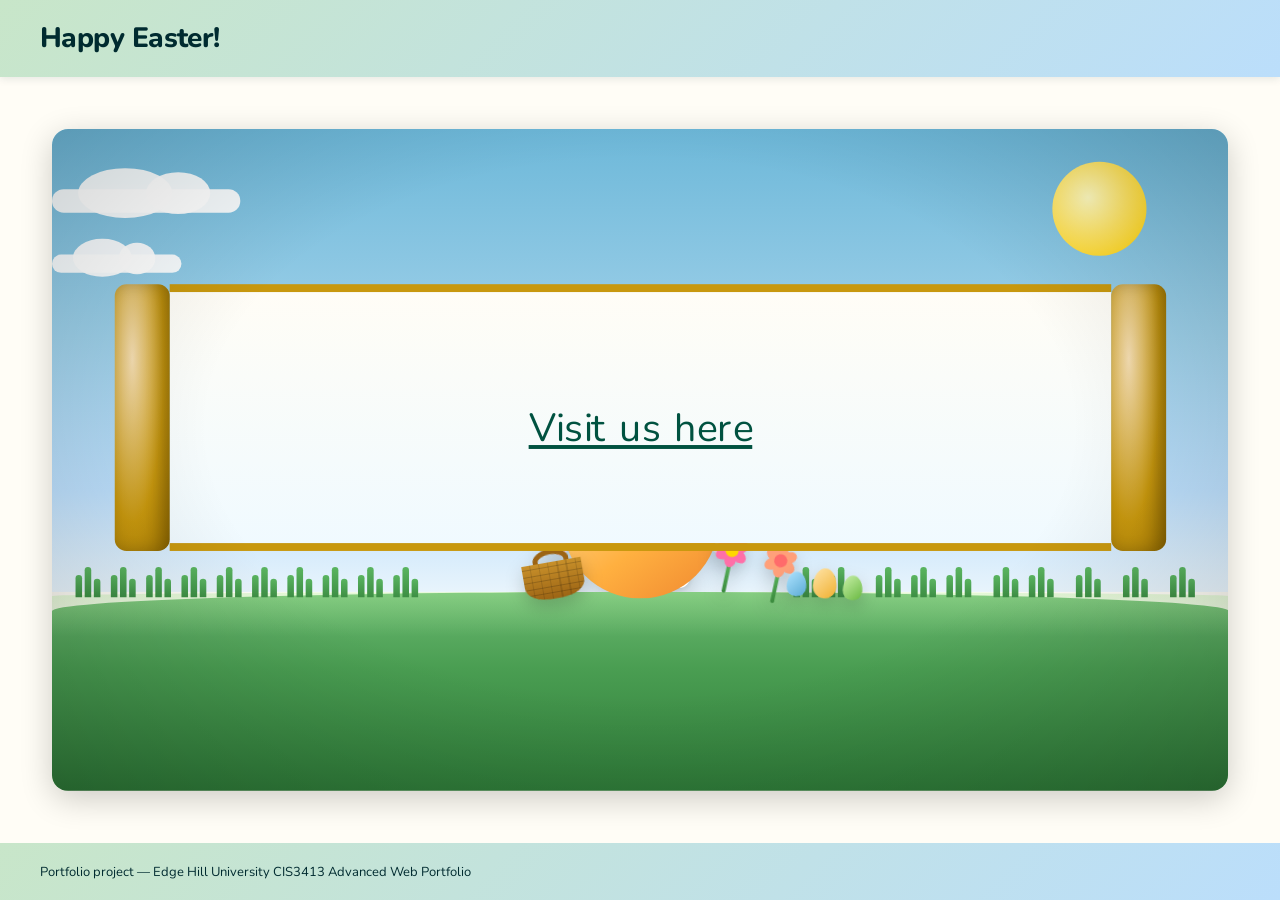
==== commit 3140dafa: "Changed some of the animations" ====
--- a/card.html
+++ b/card.html
@@ -78,6 +78,8 @@
                     8 cracks appear on the surface before the top flies off.
                 -->
                 <div class="egg-scene">
+                    <!-- Flat lying oval: fades out as the egg stands upright -->
+                    <div class="egg__lying"></div>
                     <!-- Bottom shell: always clipped to lower half, no decorations needed -->
                     <div class="egg"></div>
                     <!-- Top half: all decoration + all crack lines live here -->
--- a/css/card.css
+++ b/css/card.css
@@ -22,7 +22,18 @@
     aspect-ratio: 16 / 9;
     overflow: hidden;
     border-radius: 1rem;
-    box-shadow: 0 8px 32px rgba(0, 0, 0, 0.2);
+    box-shadow: 0 8px 32px rgba(0, 0, 0, 0.2), inset 0 0 60px rgba(0, 0, 0, 0.06);
+}
+
+/* Vignette — darkens the corners for cinematic depth */
+#card-stage::after {
+    content: '';
+    position: absolute;
+    inset: 0;
+    border-radius: 1rem;
+    background: radial-gradient(ellipse at 50% 45%, transparent 52%, rgba(0, 0, 0, 0.20) 100%);
+    pointer-events: none;
+    z-index: 2;
 }
 
 #card-logo {
@@ -49,10 +60,10 @@
     inset: 0 0 30% 0;
     background: linear-gradient(
         to bottom,
-        #4a9fd4 0%,
-        #87ceeb 45%,
-        #b8e4f9 78%,
-        #fde9c5 100%
+        #6db8d9 0%,
+        #9ccfe8 45%,
+        #BBDEFB 78%,
+        #E8F4FC 100%
     );
 }
 
@@ -160,7 +171,19 @@
     left: 0;
     right: 0;
     height: 30%;
-    background: linear-gradient(180deg, #7bc47f 0%, #56a65b 38%, #3b8840 100%);
+    background: linear-gradient(180deg, #6ab870 0%, #4a9e52 38%, #2e7a38 100%);
+    border-radius: 52% 52% 0 0 / 10% 10% 0 0;
+}
+
+/* Soft sunlit highlight along the top of the ground */
+.ground::before {
+    content: '';
+    position: absolute;
+    top: 0;
+    left: 0;
+    right: 0;
+    height: 22%;
+    background: linear-gradient(to bottom, rgba(180, 240, 160, 0.38) 0%, transparent 100%);
     border-radius: 52% 52% 0 0 / 10% 10% 0 0;
 }
 
@@ -178,7 +201,7 @@
 .grass span {
     display: block;
     width: 5px;
-    background: linear-gradient(to top, #459948, #68c46e);
+    background: linear-gradient(to top, #3d8e44, #5ab560);
     border-radius: 3px 3px 0 0;
     transform-origin: bottom center;
 }
@@ -253,6 +276,11 @@
  * The egg-scene is anchored so its bottom edge sits on the ground line,
  * horizontally centred. All transform work (centering, scale, rotate)
  * is done inside the keyframes so there is no static transform conflict.
+ *
+ * transform-origin: bottom center ensures that scale() always anchors
+ * from the bottom of the container, so the egg stays on the ground line
+ * at every scale value during the roll-in (previously it floated because
+ * the default centre origin lifted the visual bottom at small scales).
  */
 .egg-scene {
     position: absolute;
@@ -260,6 +288,7 @@
     left: 50%;
     width: 120px;
     height: 150px;
+    transform-origin: bottom center;
     animation:
         egg-roll-in 6s ease-out   forwards,
         egg-shake   3s ease-in-out 6s forwards;
@@ -271,16 +300,80 @@
  * Scale 0.6→1 gives a gentle depth/distance effect.
  * No translateY: the egg stays on the ground line throughout.
  */
+/* Pure translate + scale — the morph from flat oval to upright is
+   handled by the child elements (.egg__lying fades out, .egg fades in). */
 @keyframes egg-roll-in {
-    0%   { transform: translateX(calc(-50% - 700px)) scale(0.6) rotate(   0deg); }
-    100% { transform: translateX(-50%)               scale(1)   rotate(-720deg); }
+    0%   { transform: translateX(calc(-50% - 700px)) scale(0.6); }
+    100% { transform: translateX(-50%)               scale(1);   }
+}
+
+/*
+ * Flat oval — represents the egg lying on its side as seen from the front.
+ * Starts very squished (scaleY 0.18 ≈ 27px tall) so it looks like a
+ * ground-level oval/disc. Elongates toward full height while fading out,
+ * implying the egg rising upright. transform-origin: bottom center keeps
+ * the base on the ground as it grows.
+ */
+.egg__lying {
+    position: absolute;
+    bottom: 0;
+    left: 50%;
+    width: 100px;
+    height: 100px;
+    background:
+        radial-gradient(ellipse at 42% 32%, rgba(255, 255, 255, 0.32) 0%, transparent 48%),
+        radial-gradient(ellipse at 50% 78%, rgba(80, 30, 0, 0.22) 0%, transparent 52%),
+        linear-gradient(145deg, #ffe8c0 0%, #ffd080 35%, #ffb040 65%, #f08830 100%);
+    border-radius: 50%;
+    overflow: hidden;   /* clips the orbiting dot to the circle */
+    transform-origin: bottom center;
+    pointer-events: none;
+    animation: egg-lying-morph 6s ease-out forwards;
+}
+
+/*
+ * Orbiting dot of light — uses the transform-origin trick.
+ * The dot is placed 16px to the right of the circle's centre.
+ * transform-origin: -10px 6px points back to the circle centre,
+ * so rotating this element makes the dot orbit a 16px radius circle.
+ * overflow: hidden on the parent clips it to the egg shape.
+ */
+.egg__lying::before {
+    content: '';
+    position: absolute;
+    width: 12px;
+    height: 12px;
+    border-radius: 50%;
+    background: radial-gradient(circle at 38% 38%, rgba(255, 255, 255, 0.95) 0%, rgba(255, 255, 255, 0.4) 55%, transparent 100%);
+    top:  calc(50% - 6px);   /* vertically centred on circle centre */
+    left: calc(50% + 16px);  /* 22px right of circle centre */
+    transform-origin: -16px 6px;  /* vector back to circle centre */
+    animation: dot-orbit 0.65s linear infinite;
+}
+
+@keyframes dot-orbit {
+    from { transform: rotate(0deg); }
+    to   { transform: rotate(360deg); }
+}
+
+/*
+ * Stays as a circle while rolling.
+ * At 75% (as the egg decelerates) the top begins to elongate gently upward.
+ * At 88% it snaps sharply to full height and fades out — the "pop" into the
+ * real upright egg. The real egg appears at the same moment (see egg-stand-up).
+ */
+@keyframes egg-lying-morph {
+    0%   { opacity: 1; transform: translateX(-50%) scaleY(1); }
+    75%  { opacity: 1; transform: translateX(-50%) scaleY(1);    animation-timing-function: ease-in; }
+    88%  { opacity: 1; transform: translateX(-50%) scaleY(1.18); animation-timing-function: cubic-bezier(0.4, 0, 1, 1); }
+    100% { opacity: 0; transform: translateX(-50%) scaleY(1.5); }
 }
 
 /*
  * Bottom shell: ALWAYS clipped to the lower half via static clip-path.
- * Both .egg and .egg__top-half together look like one complete egg
- * during roll-in. When the top half flies off the shell remains.
- * No animation needed — clip-path is permanent.
+ * Starts invisible and fades in during the second half of the roll-in,
+ * timed to match .egg__lying fading out so the transition looks seamless.
+ * When the top half flies off at 9s the shell remains visible.
  */
 .egg {
     position: absolute;
@@ -290,14 +383,13 @@
         linear-gradient(145deg, #ffe8c0 0%, #ffd080 35%, #ffb040 65%, #f08830 100%);
     border-radius: 50% 50% 50% 50% / 60% 60% 40% 40%;
     overflow: hidden;
-    clip-path: inset(50% 0 0 0);   /* always shows bottom half (the shell bowl) */
-}
-
-/*
- * Top half: ALWAYS clipped to the upper half. Visible from the start so the
- * egg looks complete during roll-in. Carries all the decorations.
- * overflow: hidden clips its children to the oval before the clip-path halves it.
- * At 9s it flies upward and fades, leaving just the shell below.
+    clip-path: inset(50% 0 0 0);
+    animation: egg-stand-up 6s ease-out forwards;
+}
+
+/*
+ * Top half: starts invisible alongside .egg, fades in together.
+ * At 9s the egg-top-fly animation takes over, flying the top off.
  */
 .egg__top-half {
     position: absolute;
@@ -306,10 +398,20 @@
         radial-gradient(ellipse at 32% 28%, rgba(255, 255, 255, 0.55) 0%, transparent 45%),
         linear-gradient(145deg, #ffe8c0 0%, #ffd080 35%, #ffb040 65%, #f08830 100%);
     border-radius: 50% 50% 50% 50% / 60% 60% 40% 40%;
-    overflow: hidden;              /* clips stripe/dots to the oval */
-    clip-path: inset(0 0 50% 0);  /* always shows top half only */
+    overflow: hidden;
+    clip-path: inset(0 0 50% 0);
     pointer-events: none;
-    animation: egg-top-fly 1.0s ease-in 9s forwards;
+    animation:
+        egg-stand-up  6s ease-out forwards,
+        egg-top-fly   1.0s ease-in 9s forwards;
+}
+
+/* Egg snaps in at the pop point (88%), matching the circle's sharp upward snap */
+@keyframes egg-stand-up {
+    0%   { opacity: 0; }
+    88%  { opacity: 0; }
+    91%  { opacity: 1; }
+    100% { opacity: 1; }
 }
 
 @keyframes egg-top-fly {
@@ -362,7 +464,7 @@
 /* ── Crack lines (hidden until the shake phase, 6s+) ────────────── */
 .egg__crack {
     position: absolute;
-    background: rgba(70, 30, 5, 0.8);
+    background: rgba(160, 82, 20, 0.65);  /* warm sienna brown */
     border-radius: 1px;
     opacity: 0;
     animation: crack-appear 0.25s ease-in forwards;
@@ -374,14 +476,14 @@
  * before the top half flies off.  Eight cracks appear progressively
  * through the shake phase (6.3 s → 8.6 s).
  */
-.egg__crack--1 { width: 3px; height: 26%; top: 10%; left: 44%; transform: rotate(12deg);  animation-delay: 6.3s; }
-.egg__crack--2 { width: 2px; height: 20%; top: 20%; left: 28%; transform: rotate(-25deg); animation-delay: 6.7s; }
-.egg__crack--3 { width: 2px; height: 18%; top: 30%; right: 24%; transform: rotate(35deg); animation-delay: 7.1s; }
-.egg__crack--4 { width: 2px; height: 15%; top: 16%; right: 18%; transform: rotate(-12deg); animation-delay: 7.4s; }
-.egg__crack--5 { width: 2px; height: 19%; top: 26%; left: 56%; transform: rotate(-20deg); animation-delay: 7.7s; }
-.egg__crack--6 { width: 2px; height: 14%; top: 37%; left: 22%; transform: rotate(42deg);  animation-delay: 8.0s; }
-.egg__crack--7 { width: 3px; height: 12%; top: 40%; right: 32%; transform: rotate(-5deg);  animation-delay: 8.3s; }
-.egg__crack--8 { width: 2px; height: 10%; top: 44%; left: 50%; transform: rotate(9deg);   animation-delay: 8.6s; }
+.egg__crack--1 { width: 2px; height: 26%; top: 10%; left: 44%; transform: rotate(12deg);  animation-delay: 6.3s; }
+.egg__crack--2 { width: 1px; height: 20%; top: 20%; left: 28%; transform: rotate(-25deg); animation-delay: 6.7s; }
+.egg__crack--3 { width: 1px; height: 18%; top: 30%; right: 24%; transform: rotate(35deg); animation-delay: 7.1s; }
+.egg__crack--4 { width: 1px; height: 15%; top: 16%; right: 18%; transform: rotate(-12deg); animation-delay: 7.4s; }
+.egg__crack--5 { width: 1px; height: 19%; top: 26%; left: 56%; transform: rotate(-20deg); animation-delay: 7.7s; }
+.egg__crack--6 { width: 1px; height: 14%; top: 37%; left: 22%; transform: rotate(42deg);  animation-delay: 8.0s; }
+.egg__crack--7 { width: 2px; height: 12%; top: 40%; right: 32%; transform: rotate(-5deg);  animation-delay: 8.3s; }
+.egg__crack--8 { width: 1px; height: 10%; top: 44%; left: 50%; transform: rotate(9deg);   animation-delay: 8.6s; }
 
 @keyframes crack-appear {
     from { opacity: 0; }
@@ -395,7 +497,7 @@
  * Intensity increases over time to build up to the explosion.
  */
 @keyframes egg-shake {
-    0%,  100% { transform: translateX(-50%) scale(1)    rotate(0deg);  }
+    0%,  100% { transform: translateX(-50%)               scale(1)    rotate(0deg);  }
     10%        { transform: translateX(calc(-50% + 6px))  scale(1)    rotate( 3deg); }
     20%        { transform: translateX(calc(-50% - 6px))  scale(1)    rotate(-3deg); }
     30%        { transform: translateX(calc(-50% + 9px))  scale(1)    rotate( 4deg); }
@@ -523,6 +625,7 @@
     left: 50%;
     width: 100px;
     opacity: 0;
+    filter: drop-shadow(0 8px 10px rgba(0, 0, 0, 0.22));
     animation:
         bunny-rise   1.6s ease-out 10.5s forwards,
         bunny-bounce 2.4s ease-in-out 12.5s infinite;
@@ -536,16 +639,18 @@
  * Small scale-up (0.75 → 1) reinforces the "emerging from tight space" feel.
  */
 @keyframes bunny-rise {
-    0%   { transform: translateX(-50%) translateY(35%) scale(0.75); opacity: 0; }
+    0%   { transform: translateX(-50%) translateY(35%)  scale(0.75); opacity: 0; }
     20%  { opacity: 1; }
-    80%  { transform: translateX(-50%) translateY(-2%) scale(1.02); opacity: 1; }
-    100% { transform: translateX(-50%) translateY(0%)  scale(1);    opacity: 1; }
-}
-
-/* Gentle idle bob once standing */
+    72%  { transform: translateX(-50%) translateY(-8%)  scale(1.05); opacity: 1; }
+    86%  { transform: translateX(-50%) translateY(2%)   scale(0.97); opacity: 1; }
+    100% { transform: translateX(-50%) translateY(0%)   scale(1);    opacity: 1; }
+}
+
+/* Gravity-aware bob: ease-in going up, ease-out coming down */
 @keyframes bunny-bounce {
-    0%, 100% { transform: translateX(-50%) translateY(0px); }
-    50%       { transform: translateX(-50%) translateY(-4px); }
+    0%   { transform: translateX(-50%) translateY(0px);  animation-timing-function: cubic-bezier(0.4, 0, 1, 1); }
+    50%  { transform: translateX(-50%) translateY(-6px); animation-timing-function: cubic-bezier(0, 0, 0.6, 1); }
+    100% { transform: translateX(-50%) translateY(0px); }
 }
 
 /* ── Ears ───────────────────────────────────────────────────── */
@@ -735,6 +840,7 @@
     position: absolute;
     bottom: 29%;
     opacity: 0;
+    filter: drop-shadow(0 5px 7px rgba(0, 0, 0, 0.20));
 }
 
 /* ── Basket: thrown left, landing ~90px left of centre ────── */
@@ -923,8 +1029,8 @@
 }
 
 @keyframes scroll-appear {
-    0%   { opacity: 0; transform: translateX(-50%) translateY(20px) scale(0.7); }
-    100% { opacity: 1; transform: translateX(-50%) translateY(0)    scale(1);   }
+    0%   { opacity: 0; transform: translateX(-50%) translateY(20px) scale(0.7) rotate(-6deg); }
+    100% { opacity: 1; transform: translateX(-50%) translateY(0)    scale(1)   rotate(0deg);  }
 }
 
 /*
@@ -942,13 +1048,13 @@
     align-items: center;
 }
 
-/* The two rolled ends of the scroll (cylinders) */
+/* The two rolled ends of the scroll — square-edged caps */
 .scroll__roll {
     flex-shrink: 0;
     width: 14px;
     height: 68px;
     background: radial-gradient(ellipse at 32% 28%, #f5deb3 0%, #c8980e 60%, #9a7000 100%);
-    border-radius: 50%;
+    border-radius: 3px;
     box-shadow: inset -2px 0 4px rgba(0, 0, 0, 0.2);
     z-index: 1;
 }
@@ -958,7 +1064,7 @@
  * overflow: hidden clips the text until the paper is wide enough.
  */
 .scroll__paper {
-    background: linear-gradient(180deg, #fffef5 0%, #fef9e0 100%);
+    background: linear-gradient(180deg, #FFFDF6 0%, #F0FAFF 100%);
     border-top:    2px solid #c8980e;
     border-bottom: 2px solid #c8980e;
     height: 68px;          /* fixed — JS shrinks font until content fits */
@@ -982,7 +1088,7 @@
 .scroll__message {
     font-size: 12px;
     font-weight: 700;
-    color: #5a3500;
+    color: #002B30;  /* --colour-text */
     text-align: center;
     margin: 0 0 6px;
     line-height: 1.4;
@@ -991,7 +1097,7 @@
 
 .scroll__link {
     font-size: 10px;
-    color: #1a5fa8;
+    color: #005240;  /* --colour-confirm-hover */
     text-align: center;
     text-decoration: underline;
     display: block;
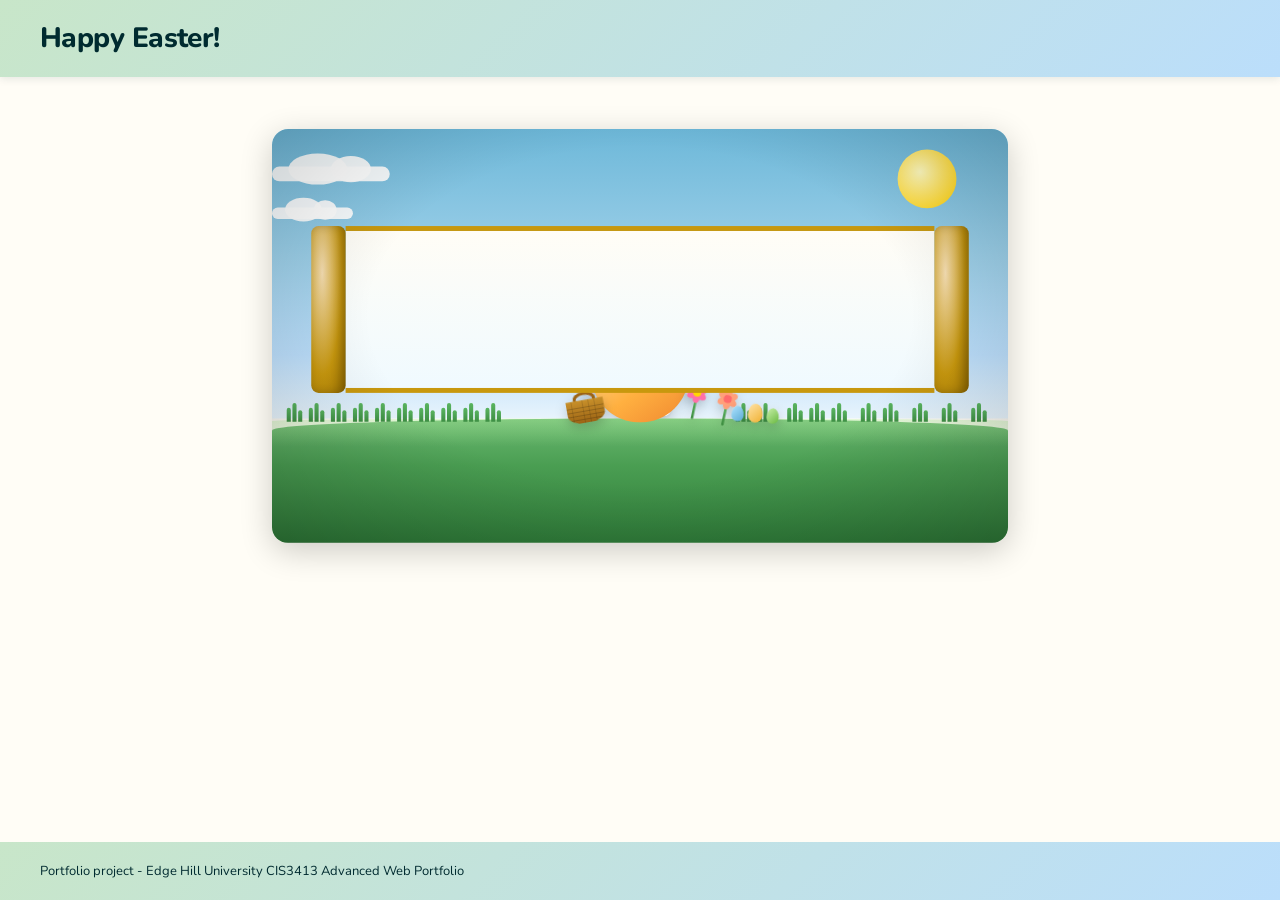
==== commit 3dcdef4e: "Refacctored to use more semantic html and css selectors" ====
--- a/card.html
+++ b/card.html
@@ -192,7 +192,7 @@
         </section>
     </main>
     <footer>
-        <small>Portfolio project &mdash; Edge Hill University CIS3413 Advanced Web Portfolio</small>
+        <small>Portfolio project - Edge Hill University CIS3413 Advanced Web Portfolio</small>
     </footer>
 
     <script src="js/card-personalise.js"></script>
--- a/css/styles.css
+++ b/css/styles.css
@@ -154,24 +154,28 @@
 
 /* =====================================================================
    STEP PROGRESS  (4-step linear wizard)
-   ===================================================================== */
-.steps {
+   Works with both legacy div structure and semantic ol/li structure.
+   ===================================================================== */
+.steps, nav ol {
     display: flex;
     align-items: flex-start;
     justify-content: center;
     margin-bottom: var(--space-xl);
     list-style: none;
-}
-
-.step {
+    padding: 0;
+}
+
+.step, nav li {
     display: flex;
     flex-direction: column;
     align-items: center;
     gap: 0.35rem;
     min-width: 5.5rem;
-}
-
-.step__dot {
+    position: relative;
+    flex: 1;
+}
+
+.step__dot, nav li span:first-child {
     width: 2.25rem;
     height: 2.25rem;
     border-radius: 50%;
@@ -187,39 +191,59 @@
     transition: background-color 0.2s;
 }
 
-.step--active .step__dot {
+.step--active .step__dot, 
+nav li[aria-current="step"] span:first-child {
     background: var(--colour-step-active);
-    color: var(--colour-hover-text);  /* white, 8.6:1 AAA */
-}
-
-.step--done .step__dot {
+    color: var(--colour-hover-text);
+}
+
+.step--done .step__dot, 
+nav li[data-status="done"] span:first-child {
     background: var(--colour-step-done);
-    color: var(--colour-text);  /* dark text, 7.7:1 AAA */
-}
-
-.step__label {
+    color: var(--colour-text);
+}
+
+.step__label, nav li span:last-child {
     font-size: 0.75rem;
     font-weight: var(--font-weight-semibold);
-    color: var(--colour-text-secondary);  /* #555, 7.3:1 on white AAA */
+    color: var(--colour-text-secondary);
     white-space: nowrap;
     text-align: center;
 }
 
 .step--active .step__label,
-.step--done .step__label {
-    color: var(--colour-text);
-}
-
+.step--done .step__label,
+nav li[aria-current="step"] span:last-child,
+nav li[data-status="done"] span:last-child {
+    color: var(--colour-text);
+}
+
+/* Connectors for legacy structure */
 .step-connector {
     flex: 1;
     height: 2px;
     background: var(--colour-step-connector);
     align-self: flex-start;
-    margin-top: 1.125rem; /* vertically centred with the dot circles */
+    margin-top: 1.125rem;
     min-width: 1.5rem;
 }
 
 .step-connector--done {
+    background: var(--colour-step-done);
+}
+
+/* Connectors for semantic structure using pseudo-elements */
+nav li:not(:last-child)::after {
+    content: '';
+    position: absolute;
+    height: 2px;
+    top: 1.125rem;
+    left: calc(50% + 1.125rem);
+    width: calc(100% - 2.25rem);
+    background: var(--colour-step-connector);
+}
+
+nav li[data-status="done"]:not(:last-child)::after {
     background: var(--colour-step-done);
 }
 
--- a/css/card.css
+++ b/css/card.css
@@ -3,14 +3,28 @@
    card.css loads after styles.css, so these win the cascade.
 ============================================================ */
 
-/* Remove the 60 vw cap from styles.css so the stage can fill the page */
-main {
+/* Remove the 60 vw cap from styles.css so the stage can fill the page.
+   We only apply this flex layout when the main element DOES NOT contain a nav,
+   to avoid breaking the multi-step wizard layout. */
+main:not(:has(nav)) {
     width: 100%;
     padding: 0.75rem;
     box-sizing: border-box;
     display: flex;
     align-items: center;
     justify-content: center;
+}
+
+/* For the Preview step in the wizard, we allow the main container to be 
+   wider than the standard 640px so the animation has more room. 
+   Restored to original design width (760px) and ensured it centers 
+   all children vertically. */
+main:has(#card-stage) {
+    width: min(760px, 96vw);
+    display: flex;
+    flex-direction: column;
+    align-items: stretch;
+    justify-content: flex-start;
 }
 
 /* ============================================================
@@ -1104,6 +1118,10 @@
     word-break: break-all;
 }
 
+[hidden] {
+    display: none !important;
+}
+
 /* ============================================================
    ACCESSIBILITY – screen-reader-only text
 ============================================================ */
@@ -1128,3 +1146,13 @@
         animation-iteration-count: 1 !important;
     }
 }
+
+/* ============================================================
+   SKIP ANIMATION – helper for preview
+============================================================ */
+.skip-animations *, 
+.skip-animations *::before, 
+.skip-animations *::after {
+    animation-delay: -100s !important;
+    animation-duration: 0s !important;
+}
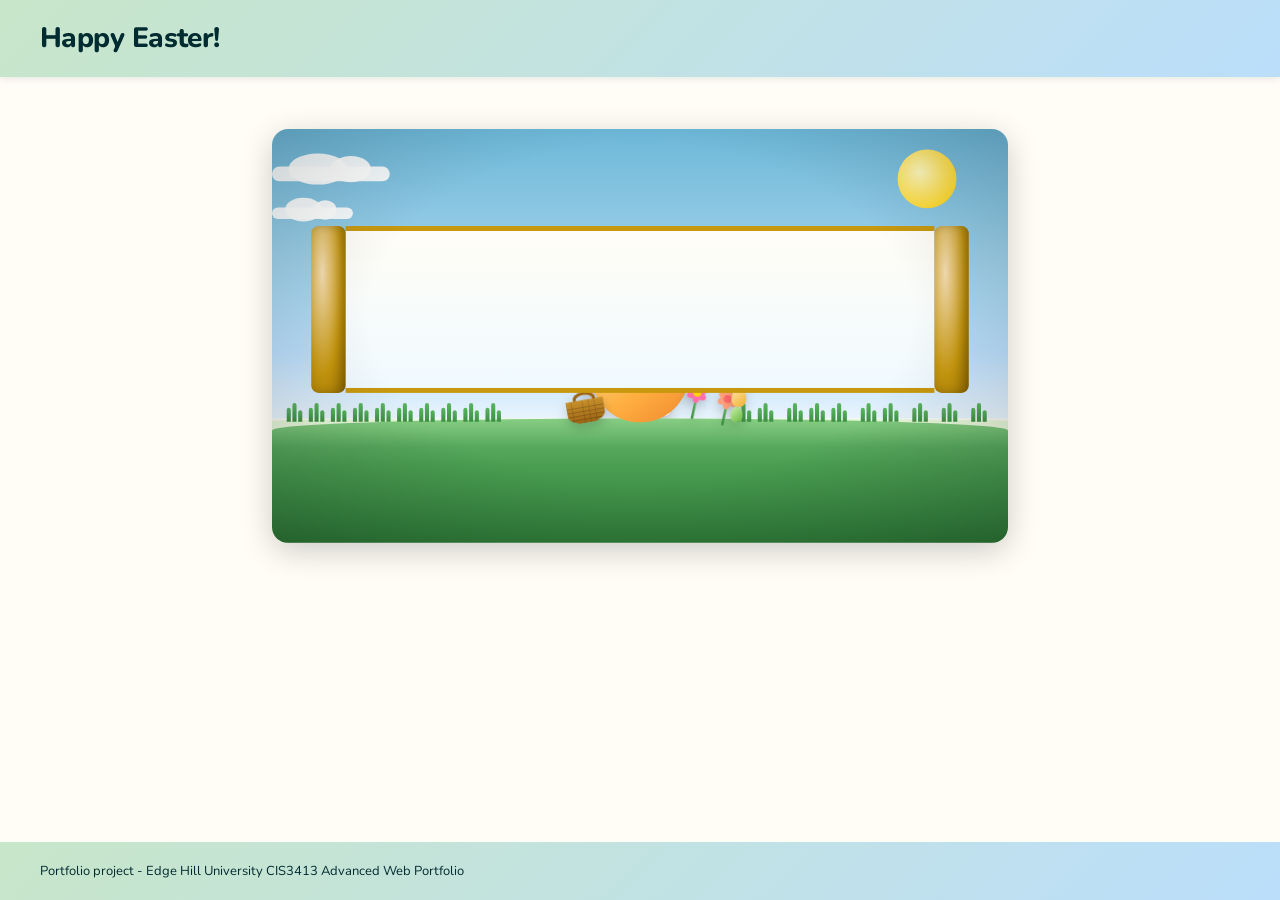
==== commit 83a41b96: "Polished the new features and some more of the styles/layout" ====
--- a/card.html
+++ b/card.html
@@ -4,7 +4,7 @@
     <meta charset="UTF-8">
     <meta name="viewport" content="width=device-width, initial-scale=1.0">
     <link rel="stylesheet" href="css/styles.css"/>
-    <link rel="stylesheet" href="css/card.css"/>
+    <link rel="stylesheet" href="css/card-shared.css"/>
     <title>Happy Easter!</title>
 </head>
 <body>
@@ -14,180 +14,12 @@
     <main>
         <section id="card-stage" aria-label="Animated Easter card">
             <div class="scene" aria-hidden="true">
-
-                <!-- Sky and clouds — drawn first, behind everything -->
-                <div class="sky"></div>
-                <div class="sun"></div>
-                <div class="cloud cloud--1"></div>
-                <div class="cloud cloud--2"></div>
-
-                <!--
-                    BUNNY drawn before the ground, grass and egg-scene.
-                    The ground (below) renders IN FRONT of the bunny, so the
-                    green earth masks the bunny's lower body while it rises —
-                    it only becomes visible once it climbs above soil level.
-                    Grass and egg-scene (later still) also render in front.
-                -->
-                <div class="bunny">
-                    <div class="bunny__ears">
-                        <div class="bunny__ear bunny__ear--left"></div>
-                        <div class="bunny__ear bunny__ear--right"></div>
-                    </div>
-                    <div class="bunny__head">
-                        <div class="bunny__eye bunny__eye--left"></div>
-                        <div class="bunny__eye bunny__eye--right"></div>
-                        <div class="bunny__nose"></div>
-                        <div class="bunny__mouth"></div>
-                    </div>
-                    <div class="bunny__body">
-                        <div class="bunny__arm bunny__arm--left"></div>
-                        <div class="bunny__arm bunny__arm--right"></div>
-                        <div class="bunny__tail"></div>
-                    </div>
-                </div><!-- /bunny -->
-
-                <!-- Ground renders in front of the bunny — masks its lower body during rise -->
-                <div class="ground"></div>
-
-                <!-- Grass tufts also render in front of the bunny -->
-
-                <div class="grass grass--1"><span></span><span></span><span></span></div>
-                <div class="grass grass--2"><span></span><span></span><span></span></div>
-                <div class="grass grass--3"><span></span><span></span><span></span></div>
-                <div class="grass grass--4"><span></span><span></span><span></span></div>
-                <div class="grass grass--5"><span></span><span></span><span></span></div>
-                <div class="grass grass--6"><span></span><span></span><span></span></div>
-                <div class="grass grass--7"><span></span><span></span><span></span></div>
-                <div class="grass grass--8"><span></span><span></span><span></span></div>
-                <div class="grass grass--9"><span></span><span></span><span></span></div>
-                <div class="grass grass--10"><span></span><span></span><span></span></div>
-                <div class="grass grass--11"><span></span><span></span><span></span></div>
-                <div class="grass grass--12"><span></span><span></span><span></span></div>
-                <div class="grass grass--13"><span></span><span></span><span></span></div>
-                <div class="grass grass--14"><span></span><span></span><span></span></div>
-                <div class="grass grass--15"><span></span><span></span><span></span></div>
-                <div class="grass grass--16"><span></span><span></span><span></span></div>
-                <div class="grass grass--17"><span></span><span></span><span></span></div>
-                <div class="grass grass--18"><span></span><span></span><span></span></div>
-                <div class="grass grass--19"><span></span><span></span><span></span></div>
-                <div class="grass grass--20"><span></span><span></span><span></span></div>
-
-                <!--
-                    Egg-scene renders in front of the bunny AND the grass (later in DOM).
-                    Crack divs are inside .egg__top-half (the visible upper half) so all
-                    8 cracks appear on the surface before the top flies off.
-                -->
-                <div class="egg-scene">
-                    <!-- Flat lying oval: fades out as the egg stands upright -->
-                    <div class="egg__lying"></div>
-                    <!-- Bottom shell: always clipped to lower half, no decorations needed -->
-                    <div class="egg"></div>
-                    <!-- Top half: all decoration + all crack lines live here -->
-                    <div class="egg__top-half">
-                        <div class="egg__stripe"></div>
-                        <div class="egg__dot egg__dot--1"></div>
-                        <div class="egg__dot egg__dot--2"></div>
-                        <div class="egg__dot egg__dot--3"></div>
-                        <div class="egg__crack egg__crack--1"></div>
-                        <div class="egg__crack egg__crack--2"></div>
-                        <div class="egg__crack egg__crack--3"></div>
-                        <div class="egg__crack egg__crack--4"></div>
-                        <div class="egg__crack egg__crack--5"></div>
-                        <div class="egg__crack egg__crack--6"></div>
-                        <div class="egg__crack egg__crack--7"></div>
-                        <div class="egg__crack egg__crack--8"></div>
-                    </div>
-                    <div class="egg-flash"></div>
-                </div>
-
-                <!-- Confetti: 20 pieces burst outward at 9.1s+ -->
-                <div class="confetti confetti--1"></div>
-                <div class="confetti confetti--2"></div>
-                <div class="confetti confetti--3"></div>
-                <div class="confetti confetti--4"></div>
-                <div class="confetti confetti--5"></div>
-                <div class="confetti confetti--6"></div>
-                <div class="confetti confetti--7"></div>
-                <div class="confetti confetti--8"></div>
-                <div class="confetti confetti--9"></div>
-                <div class="confetti confetti--10"></div>
-                <div class="confetti confetti--11"></div>
-                <div class="confetti confetti--12"></div>
-                <div class="confetti confetti--13"></div>
-                <div class="confetti confetti--14"></div>
-                <div class="confetti confetti--15"></div>
-                <div class="confetti confetti--16"></div>
-                <div class="confetti confetti--17"></div>
-                <div class="confetti confetti--18"></div>
-                <div class="confetti confetti--19"></div>
-                <div class="confetti confetti--20"></div>
-
-                <!-- Basket: pulled out at 13.7s -->
-                <div class="item item--basket">
-                    <div class="basket">
-                        <div class="basket__handle"></div>
-                        <div class="basket__body"></div>
-                    </div>
-                </div>
-
-                <!-- Flowers: pulled out at 16.5s -->
-                <div class="item item--flowers">
-                    <div class="flowers">
-                        <div class="flower">
-                            <div class="flower__stem"></div>
-                            <div class="flower__petal flower__petal--1"></div>
-                            <div class="flower__petal flower__petal--2"></div>
-                            <div class="flower__petal flower__petal--3"></div>
-                            <div class="flower__petal flower__petal--4"></div>
-                            <div class="flower__petal flower__petal--5"></div>
-                            <div class="flower__petal flower__petal--6"></div>
-                            <div class="flower__center"></div>
-                        </div>
-                        <div class="flower">
-                            <div class="flower__stem"></div>
-                            <div class="flower__petal flower__petal--1"></div>
-                            <div class="flower__petal flower__petal--2"></div>
-                            <div class="flower__petal flower__petal--3"></div>
-                            <div class="flower__petal flower__petal--4"></div>
-                            <div class="flower__petal flower__petal--5"></div>
-                            <div class="flower__petal flower__petal--6"></div>
-                            <div class="flower__center"></div>
-                        </div>
-                    </div>
-                </div>
-
-                <!-- Small eggs: pulled out at 19.3s -->
-                <div class="item item--eggs">
-                    <div class="small-eggs">
-                        <div class="small-egg small-egg--1"></div>
-                        <div class="small-egg small-egg--2"></div>
-                        <div class="small-egg small-egg--3"></div>
-                    </div>
-                </div>
-
-                <!--
-                    Scroll: pulled out at 22s, unrolls at 23.5s, zooms to viewer at 26.5s.
-                    id attributes let PHP/JS inject the company message and link at serve time.
-                -->
-                <div class="scroll-container">
-                    <div class="scroll">
-                        <div class="scroll__roll"></div>
-                        <div class="scroll__paper">
-                            <p class="scroll__message" id="card-message">Happy Easter from your favourite company!</p>
-                            <a class="scroll__link" id="card-link" href="#">Visit us here</a>
-                        </div>
-                        <div class="scroll__roll"></div>
-                    </div>
-                </div>
-
+                <!-- Content injected dynamically by card.js -->
             </div>
 
             <!-- Screen-reader description of the full animation sequence -->
             <p class="sr-only">
-                An animated Easter card. A decorated egg rolls in from the left, grows larger, and begins to crack.
-                After shaking and cracking, the top of the egg flies off with a burst of colourful confetti.
-                An Easter Bunny climbs out of the broken shell and retrieves items: a wicker basket, a bunch of flowers,
-                and small Easter eggs. Finally, the bunny pulls out a scroll which unrolls to reveal a personalised message.
+                An animated Easter card. Depending on your choice, you will see either a playful bunny emerging from an egg, or a beautiful spring garden blooming in the sun. Both sequences end by revealing your personalised message on a scroll.
             </p>
         </section>
     </main>
--- a/css/styles.css
+++ b/css/styles.css
@@ -123,6 +123,13 @@
     margin-bottom: var(--space-l);
 }
 
+h3 {
+    font-size: 1.15rem;
+    font-weight: var(--font-weight-bold);
+    margin-top: var(--space-l);
+    margin-bottom: var(--space-s);
+}
+
 main {
     width: min(640px, 92vw);
     margin: var(--space-xl) auto;
@@ -143,7 +150,7 @@
 /* =====================================================================
    CARD CONTAINER  (wraps forms and content blocks)
    ===================================================================== */
-.card {
+.card, main > section:has(form), main > section[aria-labelledby="sending-heading"] > div {
     background: var(--colour-card-bg);
     border: 1px solid var(--colour-card-border);
     border-radius: var(--border-radius-lg);
@@ -153,8 +160,7 @@
 }
 
 /* =====================================================================
-   STEP PROGRESS  (4-step linear wizard)
-   Works with both legacy div structure and semantic ol/li structure.
+   STEP PROGRESS
    ===================================================================== */
 .steps, nav ol {
     display: flex;
@@ -191,14 +197,12 @@
     transition: background-color 0.2s;
 }
 
-.step--active .step__dot, 
-nav li[aria-current="step"] span:first-child {
+.step--active .step__dot, nav li[aria-current="step"] span:first-child {
     background: var(--colour-step-active);
     color: var(--colour-hover-text);
 }
 
-.step--done .step__dot, 
-nav li[data-status="done"] span:first-child {
+.step--done .step__dot, nav li[data-status="done"] span:first-child {
     background: var(--colour-step-done);
     color: var(--colour-text);
 }
@@ -211,14 +215,6 @@
     text-align: center;
 }
 
-.step--active .step__label,
-.step--done .step__label,
-nav li[aria-current="step"] span:last-child,
-nav li[data-status="done"] span:last-child {
-    color: var(--colour-text);
-}
-
-/* Connectors for legacy structure */
 .step-connector {
     flex: 1;
     height: 2px;
@@ -228,11 +224,6 @@
     min-width: 1.5rem;
 }
 
-.step-connector--done {
-    background: var(--colour-step-done);
-}
-
-/* Connectors for semantic structure using pseudo-elements */
 nav li:not(:last-child)::after {
     content: '';
     position: absolute;
@@ -250,9 +241,12 @@
 /* =====================================================================
    FORMS
    ===================================================================== */
-form {
-    display: flex;
-    flex-direction: column;
+form { display: flex; flex-direction: column; }
+
+fieldset {
+    border: none;
+    padding: 0;
+    margin: 0;
 }
 
 label {
@@ -263,326 +257,126 @@
     display: block;
 }
 
-.help {
+.help, form p:not([id$="-error"]) {
     font-size: var(--font-size-help);
-    color: var(--colour-text-secondary);  /* #555, AAA ✓ */
+    color: var(--colour-text-secondary);
     margin: var(--space-xs) 0;
     line-height: 1.5;
 }
 
-.error {
+.error, form p[id$="-error"] {
     font-size: var(--font-size-help);
     font-weight: var(--font-weight-semibold);
-    color: var(--colour-error);  /* #7A1A1A, 9.7:1 on white AAA ✓ */
+    color: var(--colour-error);
     margin: var(--space-xs) 0;
 }
 
-input,
-textarea,
-select {
+input, textarea, select {
     font-size: var(--font-size-input);
-    font-family: inherit;
     background-color: var(--colour-input);
     border: var(--border-width-input) solid #B8D4DE;
     border-radius: var(--border-radius-sm);
+    color: var(--colour-text);
+    padding: var(--space-s) var(--space-m);
+}
+
+input, select {
     height: var(--input-height);
-    color: var(--colour-text);
-    transition: border-color 0.15s, box-shadow 0.15s;
-}
-
-input:focus,
-textarea:focus,
-select:focus {
+}
+
+textarea {
+    min-height: var(--input-long-height);
+    resize: vertical;
+}
+
+input:focus, textarea:focus, select:focus {
     outline: none;
     border-color: var(--colour-confirm-hover);
     box-shadow: var(--shadow-input-focus);
 }
 
-input[type="text"],
-input[type="email"],
-input[type="url"],
-textarea {
-    padding: var(--space-s) var(--space-m);
-    width: var(--input-width-text);
-}
-
-textarea {
-    height: var(--input-long-height);
-    resize: vertical;
-}
-
-#url {
-    height: auto;
-    resize: none;
-    overflow: hidden;
-    field-sizing: content;
-}
-
-select {
-    width: var(--input-width-other);
-    padding: var(--space-xs) var(--space-s);
-    cursor: pointer;
-}
-
 input[type="file"] {
-    width: var(--input-width-other);
-    /* Remove fixed height so top/bottom padding centres the button naturally */
     height: auto;
     padding: 0.375rem var(--space-s);
-    line-height: 1.5;
-    cursor: pointer;
 }
 
 input[type="file"]::file-selector-button {
     background-color: var(--colour-preview-bg);
-    color: var(--colour-text);
+    padding: var(--space-xs) var(--space-s);
     border: none;
     border-radius: var(--border-radius-sm);
-    padding: var(--space-xs) var(--space-s);
-    font-weight: var(--font-weight-semibold);
-    font-family: inherit;
     cursor: pointer;
-    transition: background-color 0.15s, color 0.15s;
-}
-
-input[type="file"]::file-selector-button:hover {
-    background-color: var(--colour-file-btn-hover);
-    color: var(--colour-hover-text);
 }
 
 /* =====================================================================
    BUTTONS
    ===================================================================== */
-.buttons {
+.buttons, form > fieldset:last-child {
     display: flex;
     flex-wrap: wrap;
     gap: var(--space-m);
     justify-content: flex-end;
     margin-top: var(--space-xl);
     padding-top: var(--space-l);
-    border-top: 1px solid var(--colour-card-border);
     align-items: center;
-}
-
-.buttons .help {
-    width: 100%;
-    text-align: right;
-    margin: 0;
-}
-
-.buttons .next {
-    order: 2;
 }
 
 button {
     font-size: var(--font-size-button);
     font-weight: var(--font-weight-bold);
-    font-family: inherit;
     text-transform: uppercase;
     letter-spacing: 0.06em;
-    padding: 0.6rem var(--space-xl);
+    padding: 0.6rem var(--space-m); /* Reduced from space-xl for better fit */
     border-radius: var(--border-radius-pill);
     border: none;
+    cursor: pointer;
+    transition: all 0.15s;
+    white-space: normal; /* Allow text wrapping */
+    line-height: 1.2;
     min-width: 7rem;
-    cursor: pointer;
-    transition: background-color 0.15s, color 0.15s, transform 0.1s, box-shadow 0.15s;
-}
-
-button:active {
-    transform: translateY(1px);
-}
-
-button[type="submit"] {
-    background-color: var(--colour-confirm);  /* mint, dark text 9.6:1 AAA ✓ */
-    color: var(--colour-text);
-}
-
-button[type="reset"],
-button[type="button"] {
-    background-color: var(--colour-cancel);  /* lavender, dark text ~11:1 AAA ✓ */
-    color: var(--colour-text);
-}
-
-button[type="submit"]:hover {
-    background-color: var(--colour-confirm-hover);
-    color: var(--colour-hover-text);  /* white, 8.6:1 AAA ✓ */
-    box-shadow: 0 4px 12px rgba(0, 82, 64, 0.25);
-}
-
-button[type="reset"]:hover,
-button[type="button"]:hover {
-    background-color: var(--colour-cancel-hover);
-    color: var(--colour-hover-text);  /* white, 9.7:1 AAA ✓ */
-    box-shadow: 0 4px 12px rgba(122, 26, 26, 0.2);
-}
-
-/* =====================================================================
-   SENDING PAGE
-   ===================================================================== */
-.progress-container {
-    margin: var(--space-m) 0 var(--space-l);
-}
-
-.progress-track {
-    background: var(--colour-card-border);
-    border-radius: var(--border-radius-pill);
-    height: 1rem;
-    overflow: hidden;
-}
-
-.progress-fill {
+}
+
+button[type="submit"] { background-color: var(--colour-confirm); color: var(--colour-text); }
+button[type="submit"]:hover { background-color: var(--colour-confirm-hover); color: var(--colour-hover-text); }
+
+button[type="reset"], button[type="button"] { background-color: var(--colour-cancel); color: var(--colour-text); }
+button[type="reset"]:hover, button[type="button"]:hover { background-color: var(--colour-cancel-hover); color: var(--colour-hover-text); }
+
+/* =====================================================================
+   LANDING PAGE (index.html)
+   ===================================================================== */
+main > section:first-of-type:not(:has(form)) { padding: var(--space-xl) 0 var(--space-l); }
+main > section:first-of-type:not(:has(form)) p:first-of-type { font-size: 1.5rem; font-weight: var(--font-weight-extrabold); }
+main > section:first-of-type:not(:has(form)) a {
+    display: inline-block;
     background: var(--colour-confirm);
-    height: 100%;
-    width: 0%;
-    border-radius: var(--border-radius-pill);
-    transition: width 0.3s ease;
-}
-
-.progress-label {
-    font-size: var(--font-size-help);
-    color: var(--colour-text-secondary);
-    font-weight: var(--font-weight-semibold);
-    margin-top: var(--space-xs);
-}
-
-#sending-status {
-    font-size: 1.1rem;
-    font-weight: var(--font-weight-semibold);
-    margin-bottom: var(--space-m);
-}
-
-#sending-results {
-    list-style: none;
-    padding: 0;
-    margin: var(--space-m) 0;
-}
-
-#sending-results li {
-    padding: var(--space-xs) 0;
-    font-size: var(--font-size-help);
-    border-bottom: 1px solid var(--colour-card-border);
-}
-
-#sending-results .sent {
-    color: var(--colour-confirm-hover);  /* dark green, AAA ✓ */
-    font-weight: var(--font-weight-semibold);
-}
-
-#sending-results .failed {
-    color: var(--colour-error);  /* dark red, AAA ✓ */
-    font-weight: var(--font-weight-semibold);
-}
-
-/* =====================================================================
-   LEGACY — kept for backwards compatibility with any JS that reads these
-   ===================================================================== */
-.card-preview {
-    background-color: var(--colour-preview-bg);
-    border-radius: var(--border-radius-sm);
-    width: 400px;
-    height: 400px;
-    display: flex;
-    flex-direction: column;
-    align-items: center;
-    justify-content: center;
-    gap: var(--space-m);
-    margin: var(--space-l) auto;
-}
-
-.card-preview__phrase {
-    font-size: var(--font-size-label);
-    font-weight: var(--font-weight-semibold);
-    text-align: center;
-    padding: var(--space-m);
-}
-
-.card-preview__image {
-    width: 200px;
-    height: 200px;
-    background-color: var(--colour-input);
-    border-radius: var(--border-radius-sm);
-}
-
-/* =====================================================================
-   LANDING PAGE (index.html)
-   ===================================================================== */
-.hero {
-    padding: var(--space-xl) 0 var(--space-l);
-}
-
-.hero__tagline {
-    font-size: 1.5rem;
-    font-weight: var(--font-weight-extrabold);
-    letter-spacing: -0.02em;
-    margin-bottom: var(--space-s);
-}
-
-.hero__sub {
-    font-size: 1.05rem;
-    color: var(--colour-text-secondary);  /* #555, AAA ✓ */
-    margin-bottom: var(--space-xl);
-}
-
-.cta-btn {
-    display: inline-block;
-    background: var(--colour-confirm);  /* mint, dark text 9.6:1 AAA ✓ */
     color: var(--colour-text);
     text-decoration: none;
-    font-weight: var(--font-weight-bold);
-    font-size: 1.05rem;
-    letter-spacing: 0.04em;
-    text-transform: uppercase;
     padding: 0.75rem 2.5rem;
     border-radius: var(--border-radius-pill);
-    transition: background-color 0.15s, color 0.15s, transform 0.1s, box-shadow 0.15s;
-    box-shadow: 0 2px 8px rgba(0, 82, 64, 0.15);
-}
-
-.cta-btn:hover {
-    background: var(--colour-confirm-hover);
-    color: var(--colour-hover-text);
-    transform: translateY(-2px);
-    box-shadow: 0 6px 16px rgba(0, 82, 64, 0.25);
-}
-
-.features {
+    font-weight: var(--font-weight-bold);
+}
+main > section:first-of-type:not(:has(form)) a:hover { background: var(--colour-confirm-hover); color: var(--colour-hover-text); }
+
+main > section:last-of-type:not(:has(form)) {
     display: grid;
     grid-template-columns: repeat(2, 1fr);
     gap: var(--space-m);
     margin: var(--space-xl) 0;
 }
 
-.feature {
+main > section:last-of-type:not(:has(form)) article {
     background: var(--colour-card-bg);
     border: 1px solid var(--colour-card-border);
     border-radius: var(--border-radius-lg);
     padding: var(--space-l) var(--space-m);
-    /* No shadow or hover — these are informational tiles, not interactive */
-}
-
-.feature__icon {
-    font-size: 2rem;
-    display: block;
-    margin-bottom: var(--space-s);
-    /* emoji is decorative, no contrast requirement */
-}
-
-.feature h3 {
-    font-size: 0.9375rem;
-    font-weight: var(--font-weight-bold);
-    margin-bottom: var(--space-xs);
-}
-
-.feature p {
-    font-size: var(--font-size-help);
-    color: var(--colour-text-secondary);  /* #555, AAA ✓ */
-    line-height: 1.5;
-}
-
-/* =====================================================================
-   ACCESSIBILITY UTILITY
-   ===================================================================== */
-.sr-only {
+}
+
+@media (max-width: 600px) {
+    main > section:last-of-type:not(:has(form)) {
+        grid-template-columns: 1fr;
+    }
+}
     position: absolute;
     width: 1px;
     height: 1px;
--- a/css/card-shared.css
+++ b/css/card-shared.css
@@ -0,0 +1,333 @@
+/* ============================================================
+   SHARED STAGE & ENVIRONMENT STYLES
+   Used by all Easter Card animation themes.
+============================================================ */
+
+/* Remove the 60 vw cap from styles.css so the stage can fill the page.
+   We only apply this flex layout when the main element DOES NOT contain a nav,
+   to avoid breaking the multi-step wizard layout. */
+main:not(:has(nav)) {
+    width: 100%;
+    padding: 0.75rem;
+    box-sizing: border-box;
+    display: flex;
+    align-items: center;
+    justify-content: center;
+}
+
+/* For the Preview step in the wizard, we allow the main container to be 
+   wider than the standard 640px so the animation has more room. 
+   Restored to original design width (760px) and ensured it centers 
+   all children vertically. */
+main:has(#card-stage) {
+    width: min(760px, 96vw);
+    display: flex;
+    flex-direction: column;
+    align-items: stretch;
+    justify-content: flex-start;
+}
+
+/* ============================================================
+   STAGE
+============================================================ */
+#card-stage {
+    position: relative;
+    margin: 0;
+    aspect-ratio: 16 / 9;
+    overflow: hidden;
+    border-radius: 1rem;
+    box-shadow: 0 8px 32px rgba(0, 0, 0, 0.2), inset 0 0 60px rgba(0, 0, 0, 0.06);
+}
+
+/* Vignette — darkens the corners for cinematic depth */
+#card-stage::after {
+    content: '';
+    position: absolute;
+    inset: 0;
+    border-radius: 1rem;
+    background: radial-gradient(ellipse at 50% 45%, transparent 52%, rgba(0, 0, 0, 0.20) 100%);
+    pointer-events: none;
+    z-index: 2;
+}
+
+#card-logo {
+    position: absolute;
+    top: 2%;
+    left: 2%;
+    max-height: 12%;
+    max-width: 15%;
+    object-fit: contain;
+    z-index: 10;
+    border-radius: 0.25rem;
+}
+
+.scene {
+    position: absolute;
+    inset: 0;
+}
+
+/* ============================================================
+   SKY
+============================================================ */
+.sky {
+    position: absolute;
+    inset: 0 0 30% 0;
+    background: linear-gradient(
+        to bottom,
+        #6db8d9 0%,
+        #9ccfe8 45%,
+        #BBDEFB 78%,
+        #E8F4FC 100%
+    );
+}
+
+/* ============================================================
+   SUN
+============================================================ */
+.sun {
+    position: absolute;
+    top: 5%;
+    right: 7%;
+    width: 8%;
+    aspect-ratio: 1;
+    border-radius: 50%;
+    background: radial-gradient(circle at 38% 38%, #fffac0 0%, #ffe566 45%, #ffd000 100%);
+    box-shadow:
+        0 0 0 4%  rgba(255, 220, 50, 0.30),
+        0 0 0 8%  rgba(255, 220, 50, 0.15),
+        0 0 0 13% rgba(255, 220, 50, 0.07);
+    animation: sun-pulse 4s ease-in-out infinite alternate;
+}
+
+@keyframes sun-pulse {
+    from {
+        box-shadow:
+            0 0 0 4%  rgba(255, 220, 50, 0.30),
+            0 0 0 8%  rgba(255, 220, 50, 0.15),
+            0 0 0 13% rgba(255, 220, 50, 0.07);
+    }
+    to {
+        box-shadow:
+            0 0 0 6%  rgba(255, 220, 50, 0.45),
+            0 0 0 12% rgba(255, 220, 50, 0.22),
+            0 0 0 18% rgba(255, 220, 50, 0.09);
+    }
+}
+
+/* ============================================================
+   CLOUDS
+============================================================ */
+.cloud {
+    position: absolute;
+    background: rgba(255, 255, 255, 0.92);
+    border-radius: 50px;
+}
+
+.cloud::before,
+.cloud::after {
+    content: '';
+    position: absolute;
+    background: rgba(255, 255, 255, 0.92);
+    border-radius: 50%;
+}
+
+.cloud--1 {
+    top: 9%;
+    width: 16%;
+    height: 3.6%;
+    animation: cloud-drift 32s linear -6s infinite;
+}
+.cloud--1::before { width: 50%; height: 210%; top: -88%; left: 14%; }
+.cloud--1::after { width: 34%; height: 175%; top: -68%; left: 50%; }
+
+.cloud--2 {
+    top: 19%;
+    width: 11%;
+    height: 2.8%;
+    animation: cloud-drift 44s linear -20s infinite;
+}
+.cloud--2::before { width: 46%; height: 210%; top: -88%; left: 16%; }
+.cloud--2::after { width: 28%; height: 170%; top: -64%; left: 52%; }
+
+@keyframes cloud-drift {
+    from { left: -22%; }
+    to   { left: 112%; }
+}
+
+/* ============================================================
+   GROUND
+============================================================ */
+.ground {
+    position: absolute;
+    bottom: 0;
+    left: 0;
+    right: 0;
+    height: 30%;
+    background: linear-gradient(180deg, #6ab870 0%, #4a9e52 38%, #2e7a38 100%);
+    border-radius: 52% 52% 0 0 / 10% 10% 0 0;
+}
+
+.ground::before {
+    content: '';
+    position: absolute;
+    top: 0;
+    left: 0;
+    right: 0;
+    height: 22%;
+    background: linear-gradient(to bottom, rgba(180, 240, 160, 0.38) 0%, transparent 100%);
+    border-radius: 52% 52% 0 0 / 10% 10% 0 0;
+}
+
+/* ============================================================
+   GRASS TUFTS
+============================================================ */
+.grass {
+    position: absolute;
+    bottom: 29.2%;
+    display: flex;
+    align-items: flex-end;
+    gap: 2px;
+}
+
+.grass span {
+    display: block;
+    width: 5px;
+    background: linear-gradient(to top, #3d8e44, #5ab560);
+    border-radius: 3px 3px 0 0;
+    transform-origin: bottom center;
+}
+
+.grass span:nth-child(1) { height: 17px; animation: grass-sway 2.0s ease-in-out infinite alternate; }
+.grass span:nth-child(2) { height: 23px; animation: grass-sway 2.0s ease-in-out 0.25s infinite alternate-reverse; }
+.grass span:nth-child(3) { height: 14px; animation: grass-sway 2.0s ease-in-out 0.5s infinite alternate; }
+
+@keyframes grass-sway {
+    from { transform: rotate(-9deg); }
+    to   { transform: rotate(9deg); }
+}
+
+.grass--1  { left:  2%; } .grass--2  { left:  5%; } .grass--3  { left:  8%; }
+.grass--4  { left: 11%; } .grass--5  { left: 14%; } .grass--6  { left: 17%; }
+.grass--7  { left: 20%; } .grass--8  { left: 23%; } .grass--9  { left: 26%; }
+.grass--10 { left: 29%; } .grass--11 { left: 63%; } .grass--12 { left: 66%; }
+.grass--13 { left: 70%; } .grass--14 { left: 73%; } .grass--15 { left: 76%; }
+.grass--16 { left: 80%; } .grass--17 { left: 83%; } .grass--18 { left: 87%; }
+.grass--19 { left: 91%; } .grass--20 { left: 95%; }
+
+.grass--2 span { animation-delay: 0.30s; } .grass--3 span { animation-delay: 0.70s; }
+.grass--4 span { animation-delay: 1.10s; } .grass--5 span { animation-delay: 0.10s; }
+.grass--6 span { animation-delay: 0.55s; } .grass--7 span { animation-delay: 0.90s; }
+.grass--8 span { animation-delay: 1.30s; } .grass--9 span { animation-delay: 0.20s; }
+.grass--10 span { animation-delay: 0.65s; } .grass--11 span { animation-delay: 1.05s; }
+.grass--12 span { animation-delay: 0.40s; } .grass--13 span { animation-delay: 0.80s; }
+.grass--14 span { animation-delay: 1.20s; } .grass--15 span { animation-delay: 0.15s; }
+.grass--16 span { animation-delay: 0.50s; } .grass--17 span { animation-delay: 0.95s; }
+.grass--18 span { animation-delay: 1.35s; } .grass--19 span { animation-delay: 0.35s; }
+.grass--20 span { animation-delay: 0.75s; }
+
+/* ============================================================
+   SCROLL
+============================================================ */
+.scroll-container {
+    position: absolute;
+    bottom: 33%;
+    left: 50%;
+    transform: translateX(-50%) scale(1);
+    transform-origin: bottom center;
+    opacity: 0;
+}
+
+.scroll { display: flex; align-items: center; }
+
+.scroll__roll {
+    flex-shrink: 0;
+    width: 14px;
+    height: 68px;
+    background: radial-gradient(ellipse at 32% 28%, #f5deb3 0%, #c8980e 60%, #9a7000 100%);
+    border-radius: 3px;
+    box-shadow: inset -2px 0 4px rgba(0, 0, 0, 0.2);
+    z-index: 1;
+}
+
+.scroll__paper {
+    background: linear-gradient(180deg, #FFFDF6 0%, #F0FAFF 100%);
+    border-top: 2px solid #c8980e;
+    border-bottom: 2px solid #c8980e;
+    height: 68px;
+    width: 0;
+    overflow: hidden;
+    white-space: pre-line;
+    display: flex;
+    flex-direction: column;
+    align-items: center;
+    justify-content: center;
+    padding: 0;
+}
+
+@keyframes scroll-appear {
+    0%   { opacity: 0; transform: translateX(-50%) translateY(20px) scale(0.7) rotate(-6deg); }
+    100% { opacity: 1; transform: translateX(-50%) translateY(0)    scale(1)   rotate(0deg);  }
+}
+
+@keyframes scroll-zoom {
+    0%   { transform: translateX(-50%) scale(1);                  opacity: 1; }
+    100% { transform: translateX(-50%) scale(3) translateY(5%);  opacity: 1; }
+}
+
+@keyframes scroll-unroll {
+    0%   { width: 0;     padding: 0; }
+    100% { width: 240px; padding: 6px 14px; }
+}
+
+.scroll__message {
+    font-size: 12px;
+    font-weight: 700;
+    color: #002B30;
+    text-align: center;
+    margin: 0 0 4px;
+    line-height: 1.2;
+    word-break: break-word;
+}
+
+.scroll__link {
+    font-size: 10px;
+    color: #0000EE;
+    text-align: center;
+    text-decoration: underline;
+    display: block;
+    word-break: break-all;
+    background: none !important;
+    padding: 0 !important;
+    border: none !important;
+}
+
+[hidden] { display: none !important; }
+
+/* ============================================================
+   UTILITIES
+============================================================ */
+.sr-only {
+    position: absolute;
+    width: 1px;
+    height: 1px;
+    padding: 0;
+    margin: -1px;
+    overflow: hidden;
+    clip: rect(0, 0, 0, 0);
+    white-space: nowrap;
+    border: 0;
+}
+
+@media (prefers-reduced-motion: reduce) {
+    *, *::before, *::after {
+        animation-duration: 0.01ms !important;
+        animation-iteration-count: 1 !important;
+    }
+}
+
+.skip-animations *, 
+.skip-animations *::before, 
+.skip-animations *::after {
+    animation-delay: -100s !important;
+    animation-duration: 0s !important;
+}
